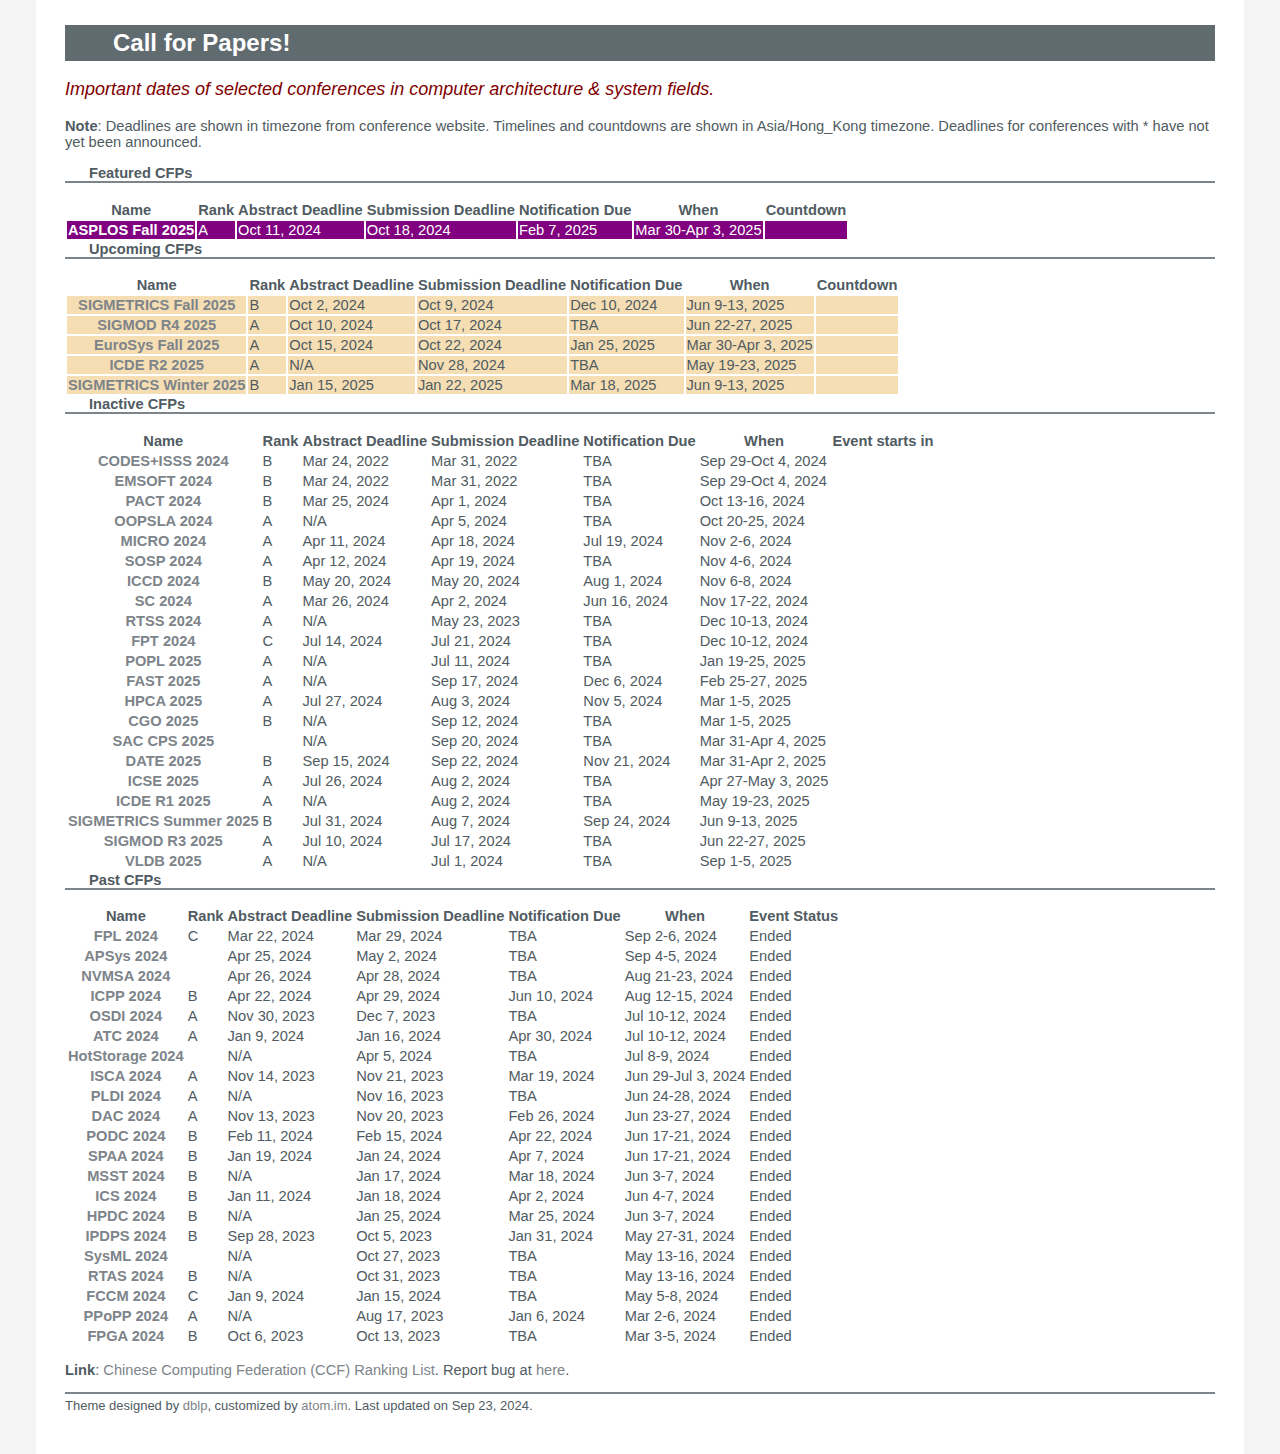
==== index.html @ 9ee77747 "deploy: d4601cefed4e50ac0b6dc4f57461ba7f1e9f1c32" ====
<!DOCTYPE html>
<html lang="en">


<head>
	<title>Call for papers</title>
	<meta charset="utf-8">
	<meta http-equiv="X-UA-Compatible" content="IE=edge">
	<meta name="viewport" content="width=device-width, initial-scale=1.0">
	<meta name="description" content="Selected call for papers from top computer architecture &amp; system conferences.">
	<meta name="author" content="Hu Wan">
	<meta name="keywords" content="conference, computer science and technology, non-volatile memory, NVM, file system, operating system">
	<link href="assets/images/favicon.ico" id="favicon" rel="shortcut icon" type="image/x-icon">
	<link href="assets/css/bootstrap.min.css" rel="stylesheet" type="text/css">
	<link href="assets/css/dblp-2015-02-06.css" rel="stylesheet" type="text/css">
	<link href="assets/css/bootstrap-table.css" rel="stylesheet" type="text/css">
	<link href="assets/css/jquery.timeline.min.css" rel="stylesheet" type="text/css">
</head>

<body class="no-js" style="overflow-y: scroll;">
	<div id="main">
	<!-- head line -->
	<header class="noline" id="headline">
		<h1>Call for Papers!</h1>
	</header>
	<div class="warning">
		<p>Important dates of selected conferences in computer architecture &amp; system fields.</p>
	</div>
	<div>
		<p><strong>Note</strong>: Deadlines are shown in timezone from conference website. Timelines and countdowns are shown in Asia/Hong_Kong timezone. Deadlines for conferences with * have not yet been announced.</p>
	</div>
	<div class="clear-both"></div>

	<div class="hideable" id="highlight">
		<header class="hide-head nowrap">
			<h2>Featured CFPs</h2>
		</header>
		<div class="hide-body">
			<div class="table-responsive">
				<table class="table table-bordered table-condensed">
					<thead>
						<tr>
							<th>Name</th>
							<th>Rank</th>
							<th>Abstract Deadline</th>
							<th>Submission Deadline</th>
							<th>Notification Due</th>
							<th>When</th>
							<th>Countdown</th>
						</tr>
					</thead>
					<tbody>
						<tr class="item" style="background-color:purple;color:white">
							<th scope="row">
								<a class="hl" href="https://www.asplos-conference.org/" target="_blank">ASPLOS Fall 2025</a>
							</th>
							<td>A</td>
							<td> Oct 11, 2024 </td>
							<td>Oct 18, 2024</td>
							<td>Feb 7, 2025</td>
							<td>Mar 30-Apr 3, 2025</td>
							<td>
								<div id="countdown"></div>
							</td>
						</tr>
					</tbody>
				</table>
			</div>
		</div>
	</div>


	<div class="hideable" id="upcoming">
		<header class="hide-head nowrap">
			<h2>Upcoming CFPs</h2>
		</header>
		<div class="hide-body">
			<div class="table-responsive">
				<table class="table table-bordered table-condensed">
					<thead>
						<tr>
							<th>Name</th>
							<th>Rank</th>
							<th>Abstract Deadline</th>
							<th>Submission Deadline</th>
							<th>Notification Due</th>
							<th>When</th>
							<th>Countdown</th>
						</tr>
					</thead>
					<tbody>
						<tr class="item" style="background-color:Wheat">
							<th scope="row">
								<a href="https://www.sigmetrics.org/sigmetrics2025" target="_blank">SIGMETRICS Fall 2025</a>
							</th>
							<td>B</td>
							<td>Oct 2, 2024</td>
							<td>Oct 9, 2024</td>
							<td>Dec 10, 2024</td>
							<td>Jun 9-13, 2025</td>
							<td>
								<div data-countdown="2024-10-09 08:00:00"></div>
							</td>
						</tr>

						<tr class="item" style="background-color:Wheat">
							<th scope="row">
								<a href="https://2025.sigmod.org/" target="_blank">SIGMOD R4 2025</a>
							</th>
							<td>A</td>
							<td>Oct 10, 2024</td>
							<td>Oct 17, 2024</td>
							<td>TBA</td>
							<td>Jun 22-27, 2025</td>
							<td>
								<div data-countdown="2024-10-17 08:00:00"></div>
							</td>
						</tr>

						<tr class="item" style="background-color:Wheat">
							<th scope="row">
								<a href="https://www.eurosys.org/news/eurosys-2025" target="_blank">EuroSys Fall 2025</a>
							</th>
							<td>A</td>
							<td>Oct 15, 2024</td>
							<td>Oct 22, 2024</td>
							<td>Jan 25, 2025</td>
							<td>Mar 30-Apr 3, 2025</td>
							<td>
								<div data-countdown="2024-10-23 19:59:59"></div>
							</td>
						</tr>

						<tr class="item" style="background-color:Wheat">
							<th scope="row">
								<a href="https://icde2025.github.io/" target="_blank">ICDE R2 2025</a>
							</th>
							<td>A</td>
							<td>N/A</td>
							<td>Nov 28, 2024</td>
							<td>TBA</td>
							<td>May 19-23, 2025</td>
							<td>
								<div data-countdown="2024-11-29 15:59:59"></div>
							</td>
						</tr>

						<tr class="item" style="background-color:Wheat">
							<th scope="row">
								<a href="https://www.sigmetrics.org/sigmetrics2025" target="_blank">SIGMETRICS Winter 2025</a>
							</th>
							<td>B</td>
							<td>Jan 15, 2025</td>
							<td>Jan 22, 2025</td>
							<td>Mar 18, 2025</td>
							<td>Jun 9-13, 2025</td>
							<td>
								<div data-countdown="2025-01-22 08:00:00"></div>
							</td>
						</tr>

					</tbody>
				</table>
			</div>
		</div>
	</div>

	<div class="hideable" id="current">
		<header class="hide-head nowrap">
			<h2>Inactive CFPs</h2>
		</header>
		<div class="hide-body">
			<div class="table-responsive">
				<table class="table table-bordered table-condensed">
					<thead>
						<tr>
							<th>Name</th>
							<th>Rank</th>
							<th>Abstract Deadline</th>
							<th>Submission Deadline</th>
							<th>Notification Due</th>
							<th>When</th>
							<th>Event starts in</th>
						</tr>
					</thead>
					<tbody>
						<tr class="item" style="background-color:white">
							<th scope="row">
								<a href="http://www.esweek.org" target="_blank">CODES&#43;ISSS 2024</a>
							</th>
							<td>B</td>
							<td>Mar 24, 2022</td>
							<td>Mar 31, 2022</td>
							<td>TBA</td>
							<td>Sep 29-Oct 4, 2024</td>
							<td>
								<div data-countdown="2024-09-29 08:00:00"></div>
							</td>
						</tr>

						<tr class="item" style="background-color:white">
							<th scope="row">
								<a href="http://www.esweek.org" target="_blank">EMSOFT 2024</a>
							</th>
							<td>B</td>
							<td>Mar 24, 2022</td>
							<td>Mar 31, 2022</td>
							<td>TBA</td>
							<td>Sep 29-Oct 4, 2024</td>
							<td>
								<div data-countdown="2024-09-29 08:00:00"></div>
							</td>
						</tr>

						<tr class="item" style="background-color:white">
							<th scope="row">
								<a href="https://pact2024.github.io/" target="_blank">PACT 2024</a>
							</th>
							<td>B</td>
							<td>Mar 25, 2024</td>
							<td>Apr 1, 2024</td>
							<td>TBA</td>
							<td>Oct 13-16, 2024</td>
							<td>
								<div data-countdown="2024-10-13 08:00:00"></div>
							</td>
						</tr>

						<tr class="item" style="background-color:white">
							<th scope="row">
								<a href="https://2024.splashcon.org/" target="_blank">OOPSLA 2024</a>
							</th>
							<td>A</td>
							<td>N/A</td>
							<td>Apr 5, 2024</td>
							<td>TBA</td>
							<td>Oct 20-25, 2024</td>
							<td>
								<div data-countdown="2024-10-20 08:00:00"></div>
							</td>
						</tr>

						<tr class="item" style="background-color:white">
							<th scope="row">
								<a href="https://www.microarch.org/micro57" target="_blank">MICRO 2024</a>
							</th>
							<td>A</td>
							<td>Apr 11, 2024</td>
							<td>Apr 18, 2024</td>
							<td>Jul 19, 2024</td>
							<td>Nov 2-6, 2024</td>
							<td>
								<div data-countdown="2024-11-02 08:00:00"></div>
							</td>
						</tr>

						<tr class="item" style="background-color:white">
							<th scope="row">
								<a href="https://sigops.org/s/conferences/sosp/2024/" target="_blank">SOSP 2024</a>
							</th>
							<td>A</td>
							<td>Apr 12, 2024</td>
							<td>Apr 19, 2024</td>
							<td>TBA</td>
							<td>Nov 4-6, 2024</td>
							<td>
								<div data-countdown="2024-11-04 08:00:00"></div>
							</td>
						</tr>

						<tr class="item" style="background-color:white">
							<th scope="row">
								<a href="http://www.iccd-conf.com" target="_blank">ICCD 2024</a>
							</th>
							<td>B</td>
							<td>May 20, 2024</td>
							<td>May 20, 2024</td>
							<td>Aug 1, 2024</td>
							<td>Nov 6-8, 2024</td>
							<td>
								<div data-countdown="2024-11-06 08:00:00"></div>
							</td>
						</tr>

						<tr class="item" style="background-color:white">
							<th scope="row">
								<a href="https://sc24.supercomputing.org" target="_blank">SC 2024</a>
							</th>
							<td>A</td>
							<td>Mar 26, 2024</td>
							<td>Apr 2, 2024</td>
							<td>Jun 16, 2024</td>
							<td>Nov 17-22, 2024</td>
							<td>
								<div data-countdown="2024-11-17 08:00:00"></div>
							</td>
						</tr>

						<tr class="item" style="background-color:white">
							<th scope="row">
								<a href="http://2024.rtss.org/" target="_blank">RTSS 2024</a>
							</th>
							<td>A</td>
							<td>N/A</td>
							<td>May 23, 2023</td>
							<td>TBA</td>
							<td>Dec 10-13, 2024</td>
							<td>
								<div data-countdown="2024-12-10 08:00:00"></div>
							</td>
						</tr>

						<tr class="item" style="background-color:white">
							<th scope="row">
								<a href="http://www.icfpt.org/" target="_blank">FPT 2024</a>
							</th>
							<td>C</td>
							<td>Jul 14, 2024</td>
							<td>Jul 21, 2024</td>
							<td>TBA</td>
							<td>Dec 10-12, 2024</td>
							<td>
								<div data-countdown="2024-12-10 08:00:00"></div>
							</td>
						</tr>

						<tr class="item" style="background-color:white">
							<th scope="row">
								<a href="https://popl25.sigplan.org/" target="_blank">POPL 2025</a>
							</th>
							<td>A</td>
							<td>N/A</td>
							<td>Jul 11, 2024</td>
							<td>TBA</td>
							<td>Jan 19-25, 2025</td>
							<td>
								<div data-countdown="2025-01-19 08:00:00"></div>
							</td>
						</tr>

						<tr class="item" style="background-color:white">
							<th scope="row">
								<a href="https://www.usenix.org/conference/fast25/call-for-papers" target="_blank">FAST 2025</a>
							</th>
							<td>A</td>
							<td>N/A</td>
							<td>Sep 17, 2024</td>
							<td>Dec 6, 2024</td>
							<td>Feb 25-27, 2025</td>
							<td>
								<div data-countdown="2025-02-25 08:00:00"></div>
							</td>
						</tr>

						<tr class="item" style="background-color:white">
							<th scope="row">
								<a href="https://www.hpca-conf.org/2025/" target="_blank">HPCA 2025</a>
							</th>
							<td>A</td>
							<td>Jul 27, 2024</td>
							<td>Aug 3, 2024</td>
							<td>Nov 5, 2024</td>
							<td>Mar 1-5, 2025</td>
							<td>
								<div data-countdown="2025-03-01 08:00:00"></div>
							</td>
						</tr>

						<tr class="item" style="background-color:white">
							<th scope="row">
								<a href="https://conf.researchr.org/home/cgo-2025" target="_blank">CGO 2025</a>
							</th>
							<td>B</td>
							<td>N/A</td>
							<td>Sep 12, 2024</td>
							<td>TBA</td>
							<td>Mar 1-5, 2025</td>
							<td>
								<div data-countdown="2025-03-01 08:00:00"></div>
							</td>
						</tr>

						<tr class="item" style="background-color:white">
							<th scope="row">
								<a href="https://www.sigapp.org/sac/sac2025/" target="_blank">SAC CPS 2025</a>
							</th>
							<td></td>
							<td>N/A</td>
							<td>Sep 20, 2024</td>
							<td>TBA</td>
							<td>Mar 31-Apr 4, 2025</td>
							<td>
								<div data-countdown="2025-03-31 08:00:00"></div>
							</td>
						</tr>

						<tr class="item" style="background-color:white">
							<th scope="row">
								<a href="https://www.date-conference.com/" target="_blank">DATE 2025</a>
							</th>
							<td>B</td>
							<td>Sep 15, 2024</td>
							<td>Sep 22, 2024</td>
							<td>Nov 21, 2024</td>
							<td>Mar 31-Apr 2, 2025</td>
							<td>
								<div data-countdown="2025-03-31 08:00:00"></div>
							</td>
						</tr>

						<tr class="item" style="background-color:white">
							<th scope="row">
								<a href="https://conf.researchr.org/home/icse-2025" target="_blank">ICSE 2025</a>
							</th>
							<td>A</td>
							<td>Jul 26, 2024</td>
							<td>Aug 2, 2024</td>
							<td>TBA</td>
							<td>Apr 27-May 3, 2025</td>
							<td>
								<div data-countdown="2025-04-27 08:00:00"></div>
							</td>
						</tr>

						<tr class="item" style="background-color:white">
							<th scope="row">
								<a href="https://icde2025.github.io/" target="_blank">ICDE R1 2025</a>
							</th>
							<td>A</td>
							<td>N/A</td>
							<td>Aug 2, 2024</td>
							<td>TBA</td>
							<td>May 19-23, 2025</td>
							<td>
								<div data-countdown="2025-05-19 08:00:00"></div>
							</td>
						</tr>

						<tr class="item" style="background-color:white">
							<th scope="row">
								<a href="https://www.sigmetrics.org/sigmetrics2025" target="_blank">SIGMETRICS Summer 2025</a>
							</th>
							<td>B</td>
							<td>Jul 31, 2024</td>
							<td>Aug 7, 2024</td>
							<td>Sep 24, 2024</td>
							<td>Jun 9-13, 2025</td>
							<td>
								<div data-countdown="2025-06-09 08:00:00"></div>
							</td>
						</tr>

						<tr class="item" style="background-color:white">
							<th scope="row">
								<a href="https://2025.sigmod.org/" target="_blank">SIGMOD R3 2025</a>
							</th>
							<td>A</td>
							<td>Jul 10, 2024</td>
							<td>Jul 17, 2024</td>
							<td>TBA</td>
							<td>Jun 22-27, 2025</td>
							<td>
								<div data-countdown="2025-06-22 08:00:00"></div>
							</td>
						</tr>

						<tr class="item" style="background-color:white">
							<th scope="row">
								<a href="http://vldb.org/2025/" target="_blank">VLDB 2025</a>
							</th>
							<td>A</td>
							<td>N/A</td>
							<td>Jul 1, 2024</td>
							<td>TBA</td>
							<td>Sep 1-5, 2025</td>
							<td>
								<div data-countdown="2025-09-01 08:00:00"></div>
							</td>
						</tr>

					</tbody>
				</table>
			</div>
		</div>
	</div>

	<div class="hideable" id="past">
		<header class="hide-head nowrap">
			<h2>Past CFPs</h2>
		</header>
		<div class="hide-body">
			<div class="table-responsive">
				<table class="table table-bordered table-condensed">
					<thead>
						<tr>
							<th>Name</th>
							<th>Rank</th>
							<th>Abstract Deadline</th>
							<th>Submission Deadline</th>
							<th>Notification Due</th>
							<th>When</th>
							<th>Event Status</th>
						</tr>
					</thead>
					<tbody>
						<tr class="item" style="background-color:white">
							<th scope="row">
								<a href="https://www.fpl.org/" target="_blank">FPL 2024</a>
							</th>
							<td>C</td>
							<td>Mar 22, 2024</td>
							<td>Mar 29, 2024</td>
							<td>TBA</td>
							<td>Sep 2-6, 2024</td>
							<td>
								Ended
							</td>
						</tr>

						<tr class="item" style="background-color:white">
							<th scope="row">
								<a href="https://ap-sys.org/" target="_blank">APSys 2024</a>
							</th>
							<td></td>
							<td>Apr 25, 2024</td>
							<td>May 2, 2024</td>
							<td>TBA</td>
							<td>Sep 4-5, 2024</td>
							<td>
								Ended
							</td>
						</tr>

						<tr class="item" style="background-color:white">
							<th scope="row">
								<a href="https://nvmsa2024.github.io/" target="_blank">NVMSA 2024</a>
							</th>
							<td></td>
							<td>Apr 26, 2024</td>
							<td>Apr 28, 2024</td>
							<td>TBA</td>
							<td>Aug 21-23, 2024</td>
							<td>
								Ended
							</td>
						</tr>

						<tr class="item" style="background-color:white">
							<th scope="row">
								<a href="https://icpp2024.org/index.php" target="_blank">ICPP 2024</a>
							</th>
							<td>B</td>
							<td>Apr 22, 2024</td>
							<td>Apr 29, 2024</td>
							<td>Jun 10, 2024</td>
							<td>Aug 12-15, 2024</td>
							<td>
								Ended
							</td>
						</tr>

						<tr class="item" style="background-color:white">
							<th scope="row">
								<a href="https://www.usenix.org/conference/osdi24/" target="_blank">OSDI 2024</a>
							</th>
							<td>A</td>
							<td>Nov 30, 2023</td>
							<td>Dec 7, 2023</td>
							<td>TBA</td>
							<td>Jul 10-12, 2024</td>
							<td>
								Ended
							</td>
						</tr>

						<tr class="item" style="background-color:white">
							<th scope="row">
								<a href="https://www.usenix.org/conference/atc24" target="_blank">ATC 2024</a>
							</th>
							<td>A</td>
							<td>Jan 9, 2024</td>
							<td>Jan 16, 2024</td>
							<td>Apr 30, 2024</td>
							<td>Jul 10-12, 2024</td>
							<td>
								Ended
							</td>
						</tr>

						<tr class="item" style="background-color:white">
							<th scope="row">
								<a href="https://www.hotstorage.org/2024/" target="_blank">HotStorage 2024</a>
							</th>
							<td></td>
							<td>N/A</td>
							<td>Apr 5, 2024</td>
							<td>TBA</td>
							<td>Jul 8-9, 2024</td>
							<td>
								Ended
							</td>
						</tr>

						<tr class="item" style="background-color:white">
							<th scope="row">
								<a href="https://iscaconf.org/isca2024" target="_blank">ISCA 2024</a>
							</th>
							<td>A</td>
							<td>Nov 14, 2023</td>
							<td>Nov 21, 2023</td>
							<td>Mar 19, 2024</td>
							<td>Jun 29-Jul 3, 2024</td>
							<td>
								Ended
							</td>
						</tr>

						<tr class="item" style="background-color:white">
							<th scope="row">
								<a href="http://pldi24.sigplan.org" target="_blank">PLDI 2024</a>
							</th>
							<td>A</td>
							<td>N/A</td>
							<td>Nov 16, 2023</td>
							<td>TBA</td>
							<td>Jun 24-28, 2024</td>
							<td>
								Ended
							</td>
						</tr>

						<tr class="item" style="background-color:white">
							<th scope="row">
								<a href="https://dac.com" target="_blank">DAC 2024</a>
							</th>
							<td>A</td>
							<td>Nov 13, 2023</td>
							<td>Nov 20, 2023</td>
							<td>Feb 26, 2024</td>
							<td>Jun 23-27, 2024</td>
							<td>
								Ended
							</td>
						</tr>

						<tr class="item" style="background-color:white">
							<th scope="row">
								<a href="https://www.podc.org/" target="_blank">PODC 2024</a>
							</th>
							<td>B</td>
							<td>Feb 11, 2024</td>
							<td>Feb 15, 2024</td>
							<td>Apr 22, 2024</td>
							<td>Jun 17-21, 2024</td>
							<td>
								Ended
							</td>
						</tr>

						<tr class="item" style="background-color:white">
							<th scope="row">
								<a href="http://spaa.acm.org/" target="_blank">SPAA 2024</a>
							</th>
							<td>B</td>
							<td>Jan 19, 2024</td>
							<td>Jan 24, 2024</td>
							<td>Apr 7, 2024</td>
							<td>Jun 17-21, 2024</td>
							<td>
								Ended
							</td>
						</tr>

						<tr class="item" style="background-color:white">
							<th scope="row">
								<a href="http://storageconference.us/" target="_blank">MSST 2024</a>
							</th>
							<td>B</td>
							<td>N/A</td>
							<td>Jan 17, 2024</td>
							<td>Mar 18, 2024</td>
							<td>Jun 3-7, 2024</td>
							<td>
								Ended
							</td>
						</tr>

						<tr class="item" style="background-color:white">
							<th scope="row">
								<a href="https://ics2024.github.io/" target="_blank">ICS 2024</a>
							</th>
							<td>B</td>
							<td>Jan 11, 2024</td>
							<td>Jan 18, 2024</td>
							<td>Apr 2, 2024</td>
							<td>Jun 4-7, 2024</td>
							<td>
								Ended
							</td>
						</tr>

						<tr class="item" style="background-color:white">
							<th scope="row">
								<a href="http://www.hpdc.org/2024/" target="_blank">HPDC 2024</a>
							</th>
							<td>B</td>
							<td>N/A</td>
							<td>Jan 25, 2024</td>
							<td>Mar 25, 2024</td>
							<td>Jun 3-7, 2024</td>
							<td>
								Ended
							</td>
						</tr>

						<tr class="item" style="background-color:white">
							<th scope="row">
								<a href="http://www.ipdps.org/" target="_blank">IPDPS 2024</a>
							</th>
							<td>B</td>
							<td>Sep 28, 2023</td>
							<td>Oct 5, 2023</td>
							<td>Jan 31, 2024</td>
							<td>May 27-31, 2024</td>
							<td>
								Ended
							</td>
						</tr>

						<tr class="item" style="background-color:white">
							<th scope="row">
								<a href="https://mlsys.org/" target="_blank">SysML 2024</a>
							</th>
							<td></td>
							<td>N/A</td>
							<td>Oct 27, 2023</td>
							<td>TBA</td>
							<td>May 13-16, 2024</td>
							<td>
								Ended
							</td>
						</tr>

						<tr class="item" style="background-color:white">
							<th scope="row">
								<a href="http://2024.rtas.org/" target="_blank">RTAS 2024</a>
							</th>
							<td>B</td>
							<td>N/A</td>
							<td>Oct 31, 2023</td>
							<td>TBA</td>
							<td>May 13-16, 2024</td>
							<td>
								Ended
							</td>
						</tr>

						<tr class="item" style="background-color:white">
							<th scope="row">
								<a href="https://www.fccm.org/" target="_blank">FCCM 2024</a>
							</th>
							<td>C</td>
							<td>Jan 9, 2024</td>
							<td>Jan 15, 2024</td>
							<td>TBA</td>
							<td>May 5-8, 2024</td>
							<td>
								Ended
							</td>
						</tr>

						<tr class="item" style="background-color:white">
							<th scope="row">
								<a href="https://ppopp24.sigplan.org" target="_blank">PPoPP 2024</a>
							</th>
							<td>A</td>
							<td>N/A</td>
							<td>Aug 17, 2023</td>
							<td>Jan 6, 2024</td>
							<td>Mar 2-6, 2024</td>
							<td>
								Ended
							</td>
						</tr>

						<tr class="item" style="background-color:white">
							<th scope="row">
								<a href="https://isfpga.org/" target="_blank">FPGA 2024</a>
							</th>
							<td>B</td>
							<td>Oct 6, 2023</td>
							<td>Oct 13, 2023</td>
							<td>TBA</td>
							<td>Mar 3-5, 2024</td>
							<td>
								Ended
							</td>
						</tr>

					</tbody>
				</table>
			</div>
		</div>
	</div>

	<div class="info">
		<p><strong>Link</strong>: <a href="https://ccf.atom.im">Chinese Computing Federation (CCF) Ranking List</a>. Report bug at <a href="https://github.com/atom-im/cfp/issues">here</a>.</p>
	</div>

	<div class="clear-both"></div>
	<div id="footer">
		<div class="info">
			<p>Theme designed by <a href="https://dblp.uni-trier.de/">dblp</a>, customized by <a href="https://atom.im">atom.im</a>. Last updated on Sep 23, 2024.</p>
		</div>
	</div>

	</div> <!-- main -->
	<script>
		var el = document.getElementsByTagName("body")[0];
		el.className = "js";
	</script>
	<script src="assets/js/w3.js"></script>
	<script src="assets/js/jquery-3.3.1.min.js"></script>
	<script src="assets/js/jquery.dblp-2014-08-07.min.js"></script>
	<script src="assets/js/jquery.cookie-1.2.min.js"></script>
	<script src="assets/js/encoder-2012-09-23.min.js"></script>
	<script src="assets/js/buckets-1.0.min.js"></script>
	<script src="assets/js/dblp-2015-02-11.min.js"></script>
	<script src="assets/js/dblp-ui-2014-06-16.min.js"></script>
	<script src="assets/js/popper.min.js"></script>
	<script src="assets/js/bootstrap.min.js"></script>
	<script src="assets/js/jquery.timeline.min.js"></script>
	<script src="assets/js/jquery.countdown.min.js"></script>
	<script src="assets/js/moment.min.js"></script>
	<script src="assets/js/moment-timezone-with-data-2012-2022.min.js"></script>
	<script>
		var deadline = moment.tz("2024-10-19 19:59:59", "Asia/Hong_Kong");
		$('#countdown').countdown(deadline.toDate(), function(event) {
			$(this).html(event.strftime('%D days %H:%M:%S'));
			});

	$('[data-countdown]').each(function() {
			var $this = $(this),
			finalDate = $(this).data('countdown');
			$this.countdown(finalDate, function(event) {
					var output = "0 days";
					if (event.offset.totalDays > 1) {
					  output = '%-D days';
					} else if (event.offset.totalDays > 0) {
					  output = '%-D day';
					} else if (event.offset.hours > 1) {
					  output = '%-H hours';
					} else if (event.offset.hours > 0) {
					  output = '%-H hour';
					}
					$this.html(event.strftime(output));
				});
			});
	</script>
	<script>
	let timeline_options = {
		type          : 'bar',
		startDatetime : 'currently',
		endDatetime   : 'auto',
		range         : 12,
		scale         : 'day',
		rows          : 3,
		minGridSize   : 24 * 2,
		rangeAlign    : 'begin',
                hideScrollbar : true,
		sidebar       : {
			sticky : true,
			list   : [
				'Upcoming calls',
				'Upcoming confs',
				'Future confs',
			]
		},
		ruler         : {
			top    : {
				lines      : [ 'month', 'day', 'weekday' ],
				height     : 26,
				fontSize   : 13,
				color      : '#777',
				background : '#FFF',
				format     : { timeZone: 'Asia/Hong_Kong', hour12: false, year: 'zerofill', month: 'long', day:"numeric", weekday: 'short', hour: 'numeric', minute: 'numeric' },
			},
		}
	}
	$('#my-timeline').Timeline( timeline_options )
	.tooltip({
		selector: '[data-toggle="tooltip"]',
		html: true
	});
	</script>

</body>
</html>
---- assets/css/dblp-2015-02-06.css ----
/** GENERAL STYLE **/

body { color:#505b62; background:#f5f5f5;
    font-family:arial, Arial, Helvetica, sans-serif; font-size:11pt; font-weight:400;
	margin:0px; padding:0px}

body.no-js .js-only { display:none; }
body.js .no-js-only { display:none; }

a { color:#7d848a; text-decoration:none; }
/*body.faq-page a { color:#728590; } */
a:hover { color:#1889c4; text-decoration:underline; }
a img { border:0px; }
a.disabled { color:#cccccc; text-decoration:none; cursor:text; }
a.disabled:hover { color:#cccccc; text-decoration:none; }
mark { color:#505b62; background:#fff8c6; }
/*mark { color:#505b62; background:#fff8c6; border:1px solid #888888; }*/
/*mark { color:#505b62; background:#ffedab; }*/
a mark { color:#7d848a; }
a:hover mark { color:#1889c4; }
li { list-style-type:square; }
li.no-bullet { list-style-type:none; }

a.hl:link, a.hl:visited { color: #ffffff; }
a.hl:hover { text-decoration:underline; }

/** FIXME: compatibility with old bht, do this before new headers to override later */
h2 { clear:both; font-size:1em; font-weight:700; border-bottom:2px #7d848a solid;
          padding:0px 0px 0px 24px; margin:2ex 0em; }
h3 { clear:both; font-size:small; font-weight:700; border-bottom:1px #7d848a solid;
          padding: 0px 12px 0px 24px;  }
h4 { clear:both; font-size:small; font-weight:400; padding: 0px 0px 0px 24px; }
h5 { clear:both; font-size:x-small; font-weight:400; padding: 0px 0px 0px 24px; }
h6 { clear:both; font-size:x-small; font-weight:300; padding: 0px 0px 0px 24px; }
/**/

header { border-bottom:2px #7d848a solid; padding:0px 16px 0px 24px; margin:0ex 0em 2ex 0em; }
header.noline { border-bottom:none; }
header.sub { display:inline; white-space:nowrap; }
header.sub:after { content:"\A"; white-space:pre-line; }
header h2 { display:inline; font-size:1em; font-weight:700; border-bottom:none;
	padding:0px; margin:0px; }
header h3 { display:inline; font-size:small; font-weight:700; border-bottom:none;
	padding:0px; margin:0px; }
header h4 { display:inline; font-size:small; font-weight:400; border-bottom:none;
	padding:0px; margin:0px; }
header h5 { display:inline; font-size:x-small; font-weight:400; border-bottom:none;
	padding:0px; margin:0px; }
header h6 { display:inline; font-size:x-small; font-weight:300; border-bottom:none;
	padding:0px; margin:0px; }
#main>p { margin: 10px 0px 10px 24px; padding:0px; }
.section>p { margin: 10px 0px 10px 24px; padding:0px; }
.section>div>p { margin: 10px 0px 10px 24px; padding:0px; }
.index>p { margin: 10px 0px 10px 24px; padding:0px; }

button.text { display:inline; overflow:visible; text-align:left;
	color:#7d848a; text-decoration:none; border: none;
	cursor:pointer; font-family:sans-serif; font-size:1em; font-weight:400;
	background-color: transparent; margin:0px; padding:0px; }
button.text:hover { color:#1889c4; text-decoration:underline; }
button.selected { font-weight:700; font-style:italic; padding-right:4px; }


/** WIDGETS **/

/* hideables */
body.js .hideable a.toggle{ font-weight:300; }
body.js .hideable a.toggle:hover{ text-decoration:none; }

/* dropdown */
.drop-down { display:inline-block; position:relative;
             color:#505b62; font-size:medium; font-weight:normal;
             padding:0px; margin:0px; }
.drop-down a {  color:#505b62; text-decoration:none; }
.drop-down a:hover { color:#1889c4; text-decoration:underline;  }
.drop-down>.head { display:inline-block; position:relative; font-size:smaller; background:#ffffff;
                   border:2px #ffffff solid; width:20px; height:20px; }
.drop-down:hover>.head { border-color:#cccccc;  border-bottom-color:#ffffff; z-index:33;}
.drop-down>.head img { padding:2px; }
.drop-down>.body { display:none; position:absolute; top:22px; left:-20px;
          white-space:normal; font-size:smaller; background:#ffffff; width:200px;
          border:2px #cccccc solid; padding:4px; margin:0px; }
.drop-down>.body p { padding:0px; margin:0px 0px 0.5ex 0px; }
.drop-down>.body ul { padding:0px; margin:0px 0px 0.5ex 0px; }
.drop-down>.body.nowrap { white-space:nowrap; width:auto; }
.drop-down:hover>.body { display:block; z-index:22; }

/* faq tooltips */
.faq>.head { width:20px; height:16px; }
.faq>.head img { padding:2px 4px; }
.faq>.body { top:18px; left:-20px; }
.faq>.body>ul { padding:0px 0px 0.5ex 15px; margin:0px }

/* notifier tootips */
.notifier>.head { width:20px; height:16px; }
.notifier>.head img { padding:2px 4px; }
.notifier>.body { top:18px; right:-40px; left:auto; width:200px; white-space:normal;}
.notifier>.body>ul { font-size:smaller; padding:0px 0px 0.5ex 15px; margin:0px }

/* prefix indices */
.prefix-index>ul { margin:0.5ex 0em 0ex 12px; padding:0px; }
.prefix-index>ul>.drop-down>.head { text-align:center; }
.prefix-index>ul>.drop-down>.body { width:120px; }

/* selector */
.selector-box  { float:right; display:inline; white-space:nowrap; margin: 0ex 0em 2ex 1em;}
.selector-box a {  color:#505b62; text-decoration:none; }
.selector-box a:hover { color:#505b62; text-decoration:underline;  }
.selector-box>img { margin-right:0.5em; vertical-align:-4px; }

.selector>.head { width:auto; height:auto; min-height:18px;
                  border:2px #cccccc solid; padding: 1px 8px 1px 20px; margin:0px;
                  background:#ffffff url("../img/dropdown.dark.16x16.png") no-repeat left center; }
.selector>.body { top:22px; left:0px; white-space:nowrap; width:auto; min-width:100%; }
.selector>.body ul { padding:0px 0px 0px 15px; margin:0px }
.selector>.body ul.options { padding:0px; margin:0px }
.selector>.body ul.options>li { display:block; padding:0px 8px 2px 16px; margin:0px }
.selector>.body ul.checkboxes { padding:0px; margin:0px }
.selector>.body ul.checkboxes>li { display:block; padding:0px 4px 0px 0px; margin:0px }

/* floating panel */
.panel { float:right; display:inline; max-width:250px; background:#ffffff;
	margin:0ex; padding:0ex 0em 2ex 4em; }
.panel>*:first-child { margin-top:0ex; }
/*.panel>*:last-child { margin-bottom:6ex; }*/
.panel-section { margin:0ex 0em 2ex; padding:0px; }

/* content section */
.section { margin:2ex 0em 4ex; padding:0px; }

/* columns */
.columns { display:table-row; }
.columns>.column { display:table-cell; padding:0ex 2em 2ex; }
.columns>.column:first-child { padding-left:0em; }
.columns>.column:last-child { padding-right:0em; }
.columns>.column.min10 { min-width:10%; }
.columns>.column.min20 { min-width:20%; }
.columns>.column.min30 { min-width:30%; }
.columns>.column.min40 { min-width:40%; }
.columns>.column.min50 { min-width:50%; }
.columns>.column.min60 { min-width:60%; }
.columns>.column.min70 { min-width:70%; }
.columns>.column.min80 { min-width:80%; }
.columns>.column.min90 { min-width:90%; }
.columns>.column.min100 { min-width:100%; }

/* verbatim section */
.verbatim { font-family: monospace; background:#ebebeb; border:#cccccc 2px dotted;
	margin:0px 0px 20px 0px; padding: 10px 20px; }

/* refine by menues */
.refine-by { font-size:smaller; }
.refine-by>ul>li { position:relative; }
.refine-by>ul>li img.mark { position:absolute; top:3px; left:-15px; visibility:hidden; }
.refine-by>ul>li:hover img.mark { visibility:visible; }

.refine-by { margin:0ex 0em 2ex; }
.refine-by>p { margin:0px; padding:0px; }
.refine-by>div { position:relative; margin:0px; padding:0px; }
.refine-by.query input { border:1px #cccccc solid; }
.refine-by.query>div>img { margin-left:0.5em; }
.refine-by>ul { margin:0px; padding:0px; }
.refine-by>ul>li { display:block; padding:0px 4px 0px 0px; margin:0px }
.refine-by>ul.checkboxes>li { display:block; white-space:nowrap; padding:0px 4px 0px 0px; margin:0px }
.refine-by>ul.checkboxes>li>input { height:1.6ex; width:1.6ex; vertical-align:-1px; }
.refine-by.type>ul.checkboxes>li>input:hover { color:#1889c4; text-decoration:underline; }
.refine-by.type>ul.checkboxes>li>label:hover { color:#1889c4; text-decoration:underline; }
.refine-by.type>ul.checkboxes>li>label.deselected { color:#7d848a }
.refine-by.type>ul.checkboxes>li>button:hover { color:#1889c4; text-decoration:underline; }
.refine-by>div.slider>select { font-size:smaller; color:#505b62; border:1px #cccccc solid; }
/*.refine-by>div.slider>select>option { padding-left:15px; }*/


/** UNIQUE ELEMENTS **/

/* banner container */
body.js #banner>div.message { display:none; }
#banner { position:relative; text-align:center; font-size:small; margin:0px; padding:0px; }
#banner>div.message { position:relative; min-width:320px; max-width:1150px;
	background:#cccccc; border-width:0px;
	margin:0px auto 0px; padding:4px 2em 4px 2em; }
#banner>div.modest { background:#cccccc; }
#banner>div.fancy { background:#ffd500; }

/* main container */
#main { position:relative; min-width:320px; max-width:1150px; background:#ffffff;
	margin:0px auto; padding:10px 2em 10px 2em; }

/* logo */
#logo {height:116px; text-align:center; margin:14px 0em 24px; }
#logo img { margin:0px 0em; padding:0px 0em; }

/* top menu */
nav.top { display:inline; position:absolute; top:0px; right:2em;
          color:#ffffff; background:#606b70; border-bottom:2px solid #606B70;
          margin:0px; padding:6px 40px 0px; }
nav.top>ul { display:inline; list-style:none; white-space:nowrap; padding:0px; margin:0px; }
nav.top>ul>li:after { content:"|"; color:#ebebeb; }
nav.top>ul>li:last-child:after { content:normal; }

nav.top a {  color:#505b62; text-decoration:none; }
nav.top a:hover { color:#1889c4; text-decoration:underline;  }

nav.top .drop-down { vertical-align:bottom; }
nav.top .drop-down>.head { width:auto; height:auto; min-height:24px; font-size:11pt;
                           background:#606b70; border:2px #606b70 solid;
                           padding: 0px 8px; margin:0px; }
nav.top .drop-down>.head a { color:#ffffff; text-decoration:none; }
nav.top .drop-down>.head a:hover { color:#ebebeb; text-decoration:underline;  }
nav.top .drop-down:hover>.head { background:#313b40; border-color:#313b40; }
nav.top .drop-down>.body { top:24px; left:0px; white-space:nowrap; width:auto; min-width:100%;
                           font-size:11pt; }
nav.top .drop-down:hover>.body { z-index:44; }
nav.top .drop-down>.body ul { padding:0px; margin:0px 0px 0.5ex 0px; }
nav.top .drop-down>.body ul>li { display:block; padding:0px; margin:0px 4px 0px 4px; }
nav.top .drop-down>.body ul>li.separator { margin:5px 0px; }

/* notification */
#announcement { display:inline; position:absolute; top:8ex; right:4.5em; z-index:1;
                background:lightyellow; color:darkblue; font-size:small;
                padding: 0px 4px 2px; border: 2px gold dotted; }
#announcement a { color:maroon; }

/* search form */
#search {text-align:center; margin:14px 0em 24px; }
#search>img.icon { vertical-align:-2px; }
#search>img.no-js-only.icon { vertical-align:-2px; }
#search>input { position:relative; border:2px #cccccc solid; width:200px; height:24px; }

/* head line */
#headline { position:relative; clear:both; background:#606b70; color:#ffffff;
            padding:4px 24px; margin:2ex 0em; }
#headline>h1 { display:inline; font-size:x-large; font-weight:600; }
#headline>h1 a { color:#ebebeb; }
#headline>h1 a:hover { color:#cccccc; text-decoration:none; }
#headline>.note-line { font-size:small; }
#headline>.note-line a { color:#ebebeb; }
#headline>.note-line a:hover { color:#cccccc; text-decoration:none; }

body.js #headline { padding:4px 24px 4px 48px; }
body.js #headline ul.hide-control { position:absolute; display:inline;
                                    left:24px; bottom:1px; font-size:small;
                                    padding:0px; margin:0px 0.5em 0px 0px;}
body.js #headline ul.hide-control>li { display:table-row; list-style:none; }
body.js #headline ul.hide-control a { color:#ebebeb; text-decoration:none; }
body.js #headline ul.hide-control a:hover { color:#cccccc; text-decoration:none; }

/* heading menu */
nav.head { display:inline; color:#505b62; margin-left:0.5em; }
nav.head>ul { display:inline; list-style:none; white-space:nowrap; padding:0px; }
nav.head .drop-down { vertical-align:bottom }
nav.head .drop-down a {  color:#505b62; text-decoration:none; }
nav.head .drop-down a:hover { color:#1889c4; text-decoration:underline;  }
nav.head .drop-down>.head { background:#606b70; border:2px #606b70 solid; }
nav.head .drop-down:hover>.head { background:#313b40; border-color:#cccccc; }
nav.head .drop-down>.body { white-space:nowrap; width:auto; }
nav.head .drop-down>.body ul { padding:0px; margin:0px 0px 0.5ex 0px; }
nav.head .drop-down>.body ul>li { display:block; padding:0px; margin:0px 4px 0px 0px; }
nav.head .drop-down>.body>ul>li>a>img { vertical-align:-2px; padding-right:0.3em; }
nav.head .drop-down>.body ul.bullets>li { display:list-item; padding:0px;
                                          margin:0px 4px 0px 15px; }

/* header menu */
nav.header { display:inline; margin-left:0.5em; }
nav.header>ul { display:inline; list-style:none; white-space:nowrap; padding:0px; }
nav.header>ul>li { display:inline-block; vertical-align:-3px; }

nav.header .drop-down>.body { white-space:nowrap; width:auto; }
nav.header .drop-down>.body ul { padding:0px; margin:0px 0px 0.5ex 0px; }
nav.header .drop-down>.body ul>li { display:block; padding:0px; margin:0px 4px 0px 0px; }
nav.header .drop-down>.body>ul>li>a>img { vertical-align:-2px; padding-right:0.3em; }
nav.header .drop-down>.body ul.bullets>li { display:list-item; padding:0px;
                                          margin:0px 4px 0px 15px; }

/* side menu */
nav.side { position:absolute; right:30px; margin:0px; padding:0px; }
nav.side .icon { border:0px; width:16px; height:16px; padding:2px; }
nav.side .generic-icon { display:block; width:20px; text-align:center;
                      color:#5b6870; font-weight:800; }
nav.side .generic-thin-icon { display:block; width:20px; text-align:center;
                           color:#5b6870; font-weight:400; }

nav.side a { text-decoration:none; color:#ebebeb; }
nav.side a:hover { text-decoration:none; }

nav.side>ul { position:fixed; list-style:none; white-space:nowrap; background:#cccccc;
           margin:0px; padding:8px 2px 8px 4px; }
nav.side>ul>li:hover { background:#ebebeb; }

nav.side>ul>li { border-right:8px solid #cccccc; list-style-type:none; }
nav.side>ul>li.underline { border-bottom:1px solid #7d848a; }
nav.side>ul>li.book { border-right-color:#f8c91f; }
nav.side>ul>li.incollection { border-right-color:#ef942d; }
nav.side>ul>li.article { border-right-color:#c32b72; }
nav.side>ul>li.inproceedings { border-right-color:#196ca3; }
nav.side>ul>li.editor { border-right-color:#33c3ba; }
nav.side>ul>li.reference { border-right-color:#96ad2c; }
nav.side>ul>li.informal { border-right-color:#606b70; }
nav.side>ul>li.decade { font-size:small; }

/* breadcrumbs */
#breadcrumbs { margin:2ex 0em; }
#breadcrumbs>ul { display:table-cell; margin:0px; padding:0px 0px 0px 24px; }
#breadcrumbs>ul>li { list-style-type:none; margin:0px; padding:0px 0px 0px 0px; }

/* info section */
#info-section>div { margin:1ex 0em; padding:0px; }
#info-section>div em { font-size:small; }

/* footer */
#footer { padding:0px; margin:0ex 0em 4ex; }
#footer>.credit { text-align:right; }
#footer>.credit img { padding:0px; margin:0px 0px 1ex 1.5em; }
#footer>.info { border-top:2px #7d848a solid; }
#footer>.info p { font-size:small; margin:0.5ex 0px; padding:0px; }
#footer>.info img { position:relative; top:3px; }

/* front page */
#frontpage { display:table; margin: 0ex 0em 4ex; border-collapse:separate; }
#frontpage p { margin: 10px 0px 10px 24px; padding:0px; }
#frontpage>div>* { margin:0ex 0em 4ex; }
#frontpage #main-column { display:table-cell; max-width:1150px; }
#frontpage #side-column { display:table-cell; min-width: 160px; max-width:430px;
	padding-left:4em; font-size: small; }
#frontpage #intro>p { margin-left:20px; }
#frontpage #browsable { background:#ebebeb; margin-left:20px; padding:1ex 1em 1ex 35px; }
#frontpage #browsable>li { position:relative; list-style-type: none; margin:0.5ex 0em; padding:0px; }
#frontpage #browsable>li>img { position:absolute; top:5px; left:-20px; width:12px; height:12px; background:#196ca3; }
#frontpage #browsable>li>img.person { background:#606b70; }
#frontpage #browsable>li>img.article { background:#c32b72; }
#frontpage #browsable>li>img.inproceedings { background:#196ca3; }
#frontpage #browsable>li>img.editor { background:#33c3ba; }
#frontpage #browsable>li>img.book { background:#f8c91f; }
#frontpage #browsable>li>header { font-weight:700; border:none; margin:0px; padding:0px; }
#frontpage #browsable>li>ul { margin:0px; padding:0px; }
#frontpage #browsable>li>ul>li { display:inline-block; list-style-type:none;
	margin:0ex 0.5em 0ex 0em; padding:0px; }

#frontpage #feeds>ul>li { margin-bottom:1ex; }
#frontpage #feeds>ul>li>p { margin:0px; padding:0px; }
#frontpage #feeds>ul>li>ul { max-height:10ex; overflow-x:auto; overflow-y:scroll; border:1px #cccccc solid;
	margin:0px; padding:0px; }
#frontpage #feeds>ul>li>ul>li { list-style-type:none; font-size:x-small; margin:0px; padding:0px; }
#frontpage #social>div { margin-left:20px;  }

/** MAKROS **/

.display-none { display:none !important; }
.invisible { visibility:hidden !important; }
.clear-both { clear:both !important; }
.nowrap { white-space:nowrap !important; }
.noskip { margin-bottom:0px !important; }
.noskip + * { margin-top:0px !important; }
.wrap { white-space:normal !important; }

.homonym-nr { font-size:66%; }
.strong { font-weight:700; }
.em { font-style:italic; }
.warning { color:maroon; font-style:italic; font-size: large; }
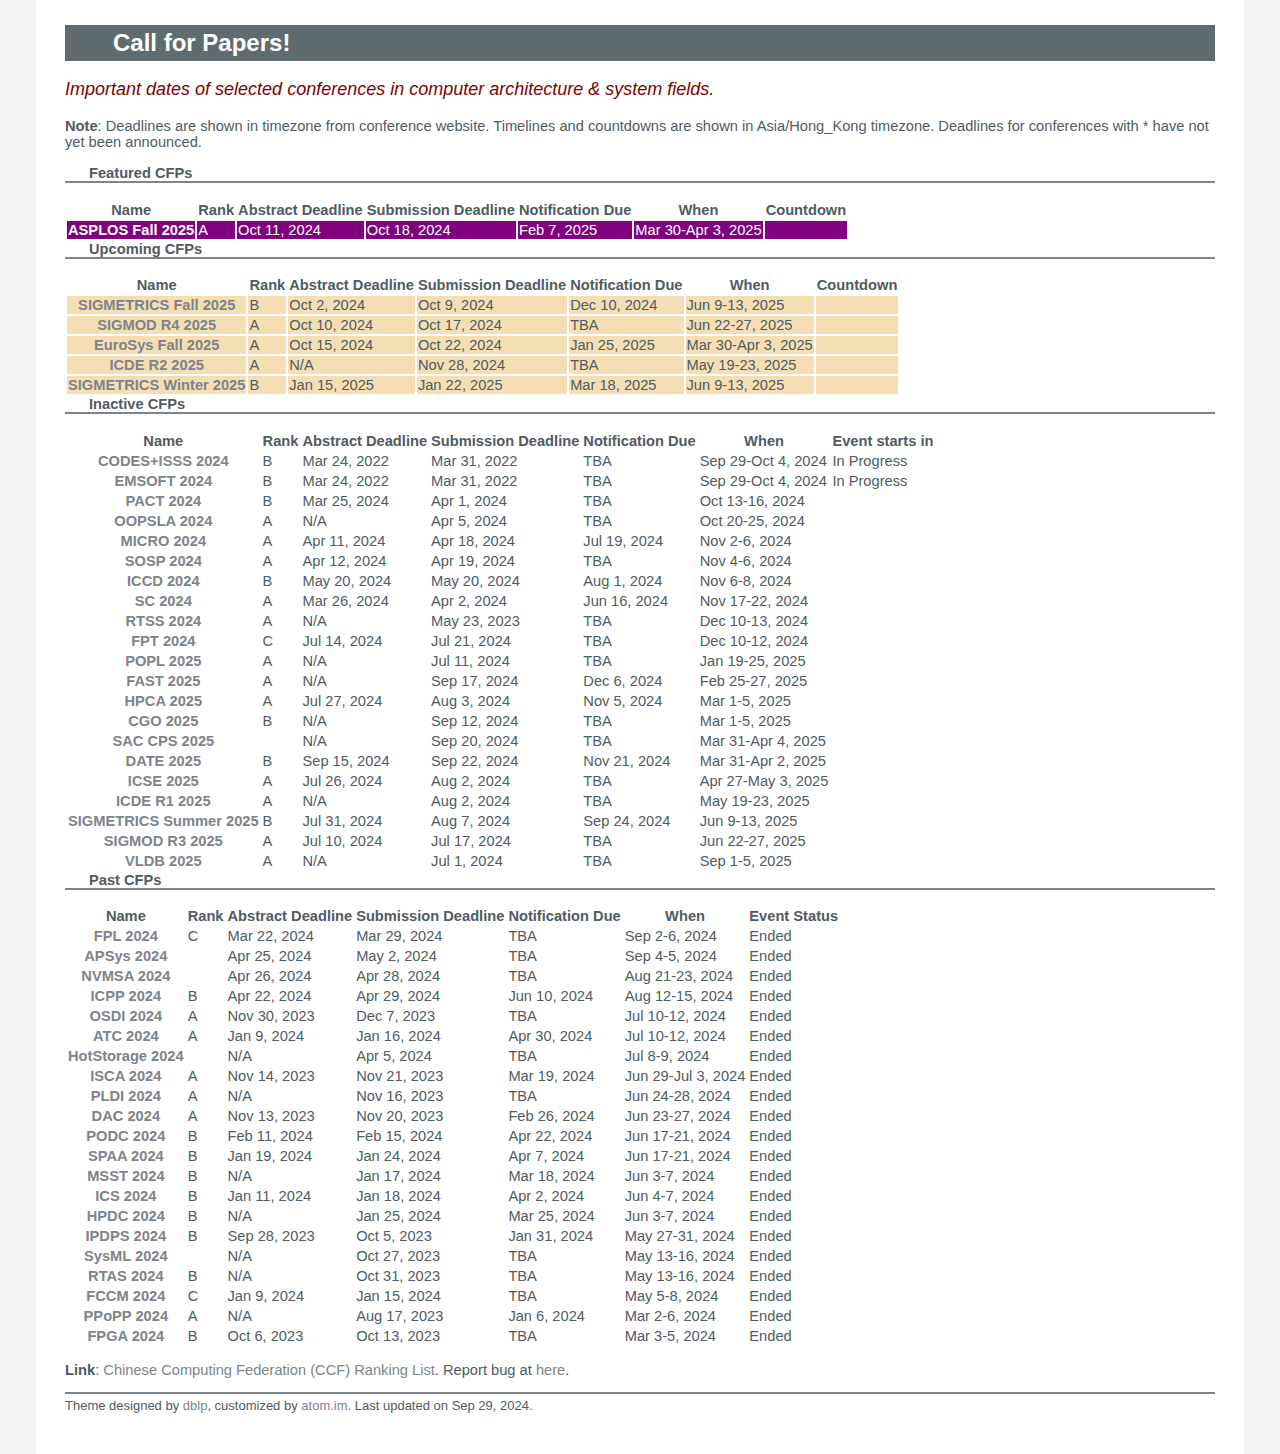
==== commit a297b10d: "deploy: d4601cefed4e50ac0b6dc4f57461ba7f1e9f1c32" ====
--- a/index.html
+++ b/index.html
@@ -194,7 +194,7 @@
 							<td>TBA</td>
 							<td>Sep 29-Oct 4, 2024</td>
 							<td>
-								<div data-countdown="2024-09-29 08:00:00"></div>
+								In Progress
 							</td>
 						</tr>
 
@@ -208,7 +208,7 @@
 							<td>TBA</td>
 							<td>Sep 29-Oct 4, 2024</td>
 							<td>
-								<div data-countdown="2024-09-29 08:00:00"></div>
+								In Progress
 							</td>
 						</tr>
 
@@ -810,7 +810,7 @@
 	<div class="clear-both"></div>
 	<div id="footer">
 		<div class="info">
-			<p>Theme designed by <a href="https://dblp.uni-trier.de/">dblp</a>, customized by <a href="https://atom.im">atom.im</a>. Last updated on Sep 23, 2024.</p>
+			<p>Theme designed by <a href="https://dblp.uni-trier.de/">dblp</a>, customized by <a href="https://atom.im">atom.im</a>. Last updated on Sep 29, 2024.</p>
 		</div>
 	</div>
 
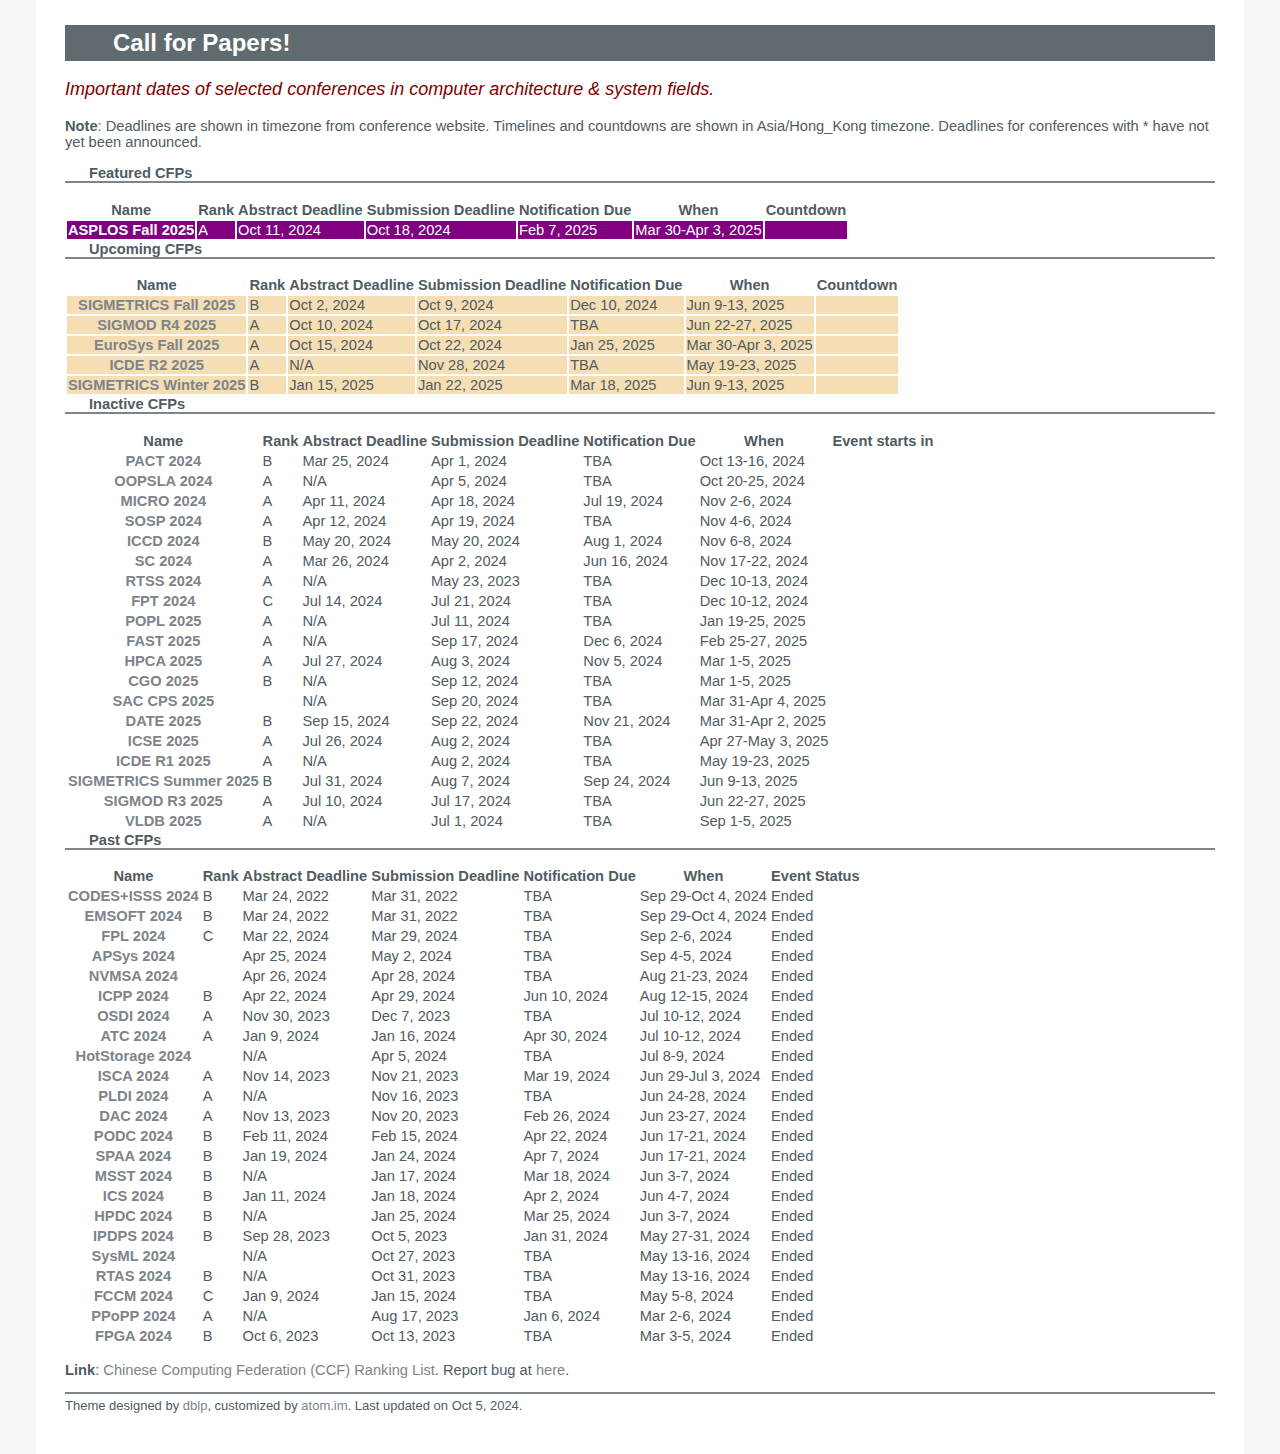
==== commit f2c90f45: "deploy: d4601cefed4e50ac0b6dc4f57461ba7f1e9f1c32" ====
--- a/index.html
+++ b/index.html
@@ -186,34 +186,6 @@
 					<tbody>
 						<tr class="item" style="background-color:white">
 							<th scope="row">
-								<a href="http://www.esweek.org" target="_blank">CODES&#43;ISSS 2024</a>
-							</th>
-							<td>B</td>
-							<td>Mar 24, 2022</td>
-							<td>Mar 31, 2022</td>
-							<td>TBA</td>
-							<td>Sep 29-Oct 4, 2024</td>
-							<td>
-								In Progress
-							</td>
-						</tr>
-
-						<tr class="item" style="background-color:white">
-							<th scope="row">
-								<a href="http://www.esweek.org" target="_blank">EMSOFT 2024</a>
-							</th>
-							<td>B</td>
-							<td>Mar 24, 2022</td>
-							<td>Mar 31, 2022</td>
-							<td>TBA</td>
-							<td>Sep 29-Oct 4, 2024</td>
-							<td>
-								In Progress
-							</td>
-						</tr>
-
-						<tr class="item" style="background-color:white">
-							<th scope="row">
 								<a href="https://pact2024.github.io/" target="_blank">PACT 2024</a>
 							</th>
 							<td>B</td>
@@ -505,6 +477,34 @@
 					<tbody>
 						<tr class="item" style="background-color:white">
 							<th scope="row">
+								<a href="http://www.esweek.org" target="_blank">CODES&#43;ISSS 2024</a>
+							</th>
+							<td>B</td>
+							<td>Mar 24, 2022</td>
+							<td>Mar 31, 2022</td>
+							<td>TBA</td>
+							<td>Sep 29-Oct 4, 2024</td>
+							<td>
+								Ended
+							</td>
+						</tr>
+
+						<tr class="item" style="background-color:white">
+							<th scope="row">
+								<a href="http://www.esweek.org" target="_blank">EMSOFT 2024</a>
+							</th>
+							<td>B</td>
+							<td>Mar 24, 2022</td>
+							<td>Mar 31, 2022</td>
+							<td>TBA</td>
+							<td>Sep 29-Oct 4, 2024</td>
+							<td>
+								Ended
+							</td>
+						</tr>
+
+						<tr class="item" style="background-color:white">
+							<th scope="row">
 								<a href="https://www.fpl.org/" target="_blank">FPL 2024</a>
 							</th>
 							<td>C</td>
@@ -810,7 +810,7 @@
 	<div class="clear-both"></div>
 	<div id="footer">
 		<div class="info">
-			<p>Theme designed by <a href="https://dblp.uni-trier.de/">dblp</a>, customized by <a href="https://atom.im">atom.im</a>. Last updated on Sep 29, 2024.</p>
+			<p>Theme designed by <a href="https://dblp.uni-trier.de/">dblp</a>, customized by <a href="https://atom.im">atom.im</a>. Last updated on Oct 5, 2024.</p>
 		</div>
 	</div>
 
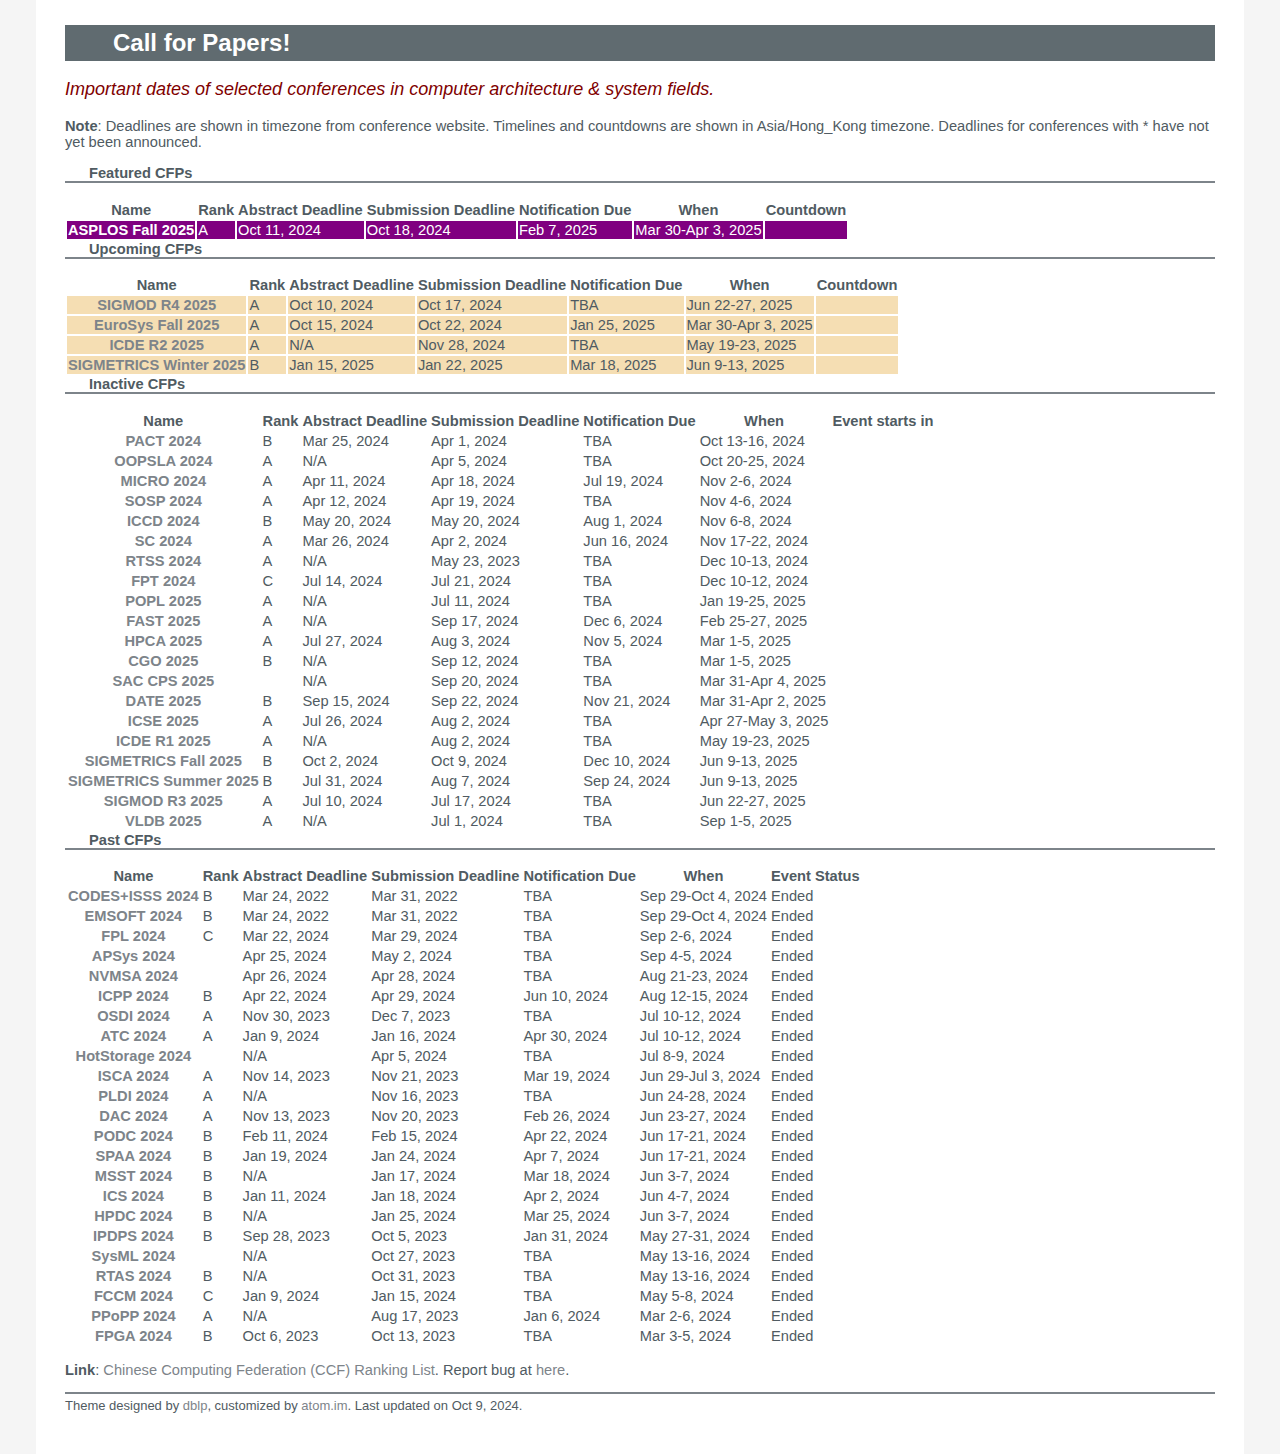
==== commit cb3282eb: "deploy: d4601cefed4e50ac0b6dc4f57461ba7f1e9f1c32" ====
--- a/index.html
+++ b/index.html
@@ -91,20 +91,6 @@
 					<tbody>
 						<tr class="item" style="background-color:Wheat">
 							<th scope="row">
-								<a href="https://www.sigmetrics.org/sigmetrics2025" target="_blank">SIGMETRICS Fall 2025</a>
-							</th>
-							<td>B</td>
-							<td>Oct 2, 2024</td>
-							<td>Oct 9, 2024</td>
-							<td>Dec 10, 2024</td>
-							<td>Jun 9-13, 2025</td>
-							<td>
-								<div data-countdown="2024-10-09 08:00:00"></div>
-							</td>
-						</tr>
-
-						<tr class="item" style="background-color:Wheat">
-							<th scope="row">
 								<a href="https://2025.sigmod.org/" target="_blank">SIGMOD R4 2025</a>
 							</th>
 							<td>A</td>
@@ -410,6 +396,20 @@
 
 						<tr class="item" style="background-color:white">
 							<th scope="row">
+								<a href="https://www.sigmetrics.org/sigmetrics2025" target="_blank">SIGMETRICS Fall 2025</a>
+							</th>
+							<td>B</td>
+							<td>Oct 2, 2024</td>
+							<td>Oct 9, 2024</td>
+							<td>Dec 10, 2024</td>
+							<td>Jun 9-13, 2025</td>
+							<td>
+								<div data-countdown="2025-06-09 08:00:00"></div>
+							</td>
+						</tr>
+
+						<tr class="item" style="background-color:white">
+							<th scope="row">
 								<a href="https://www.sigmetrics.org/sigmetrics2025" target="_blank">SIGMETRICS Summer 2025</a>
 							</th>
 							<td>B</td>
@@ -810,7 +810,7 @@
 	<div class="clear-both"></div>
 	<div id="footer">
 		<div class="info">
-			<p>Theme designed by <a href="https://dblp.uni-trier.de/">dblp</a>, customized by <a href="https://atom.im">atom.im</a>. Last updated on Oct 5, 2024.</p>
+			<p>Theme designed by <a href="https://dblp.uni-trier.de/">dblp</a>, customized by <a href="https://atom.im">atom.im</a>. Last updated on Oct 9, 2024.</p>
 		</div>
 	</div>
 
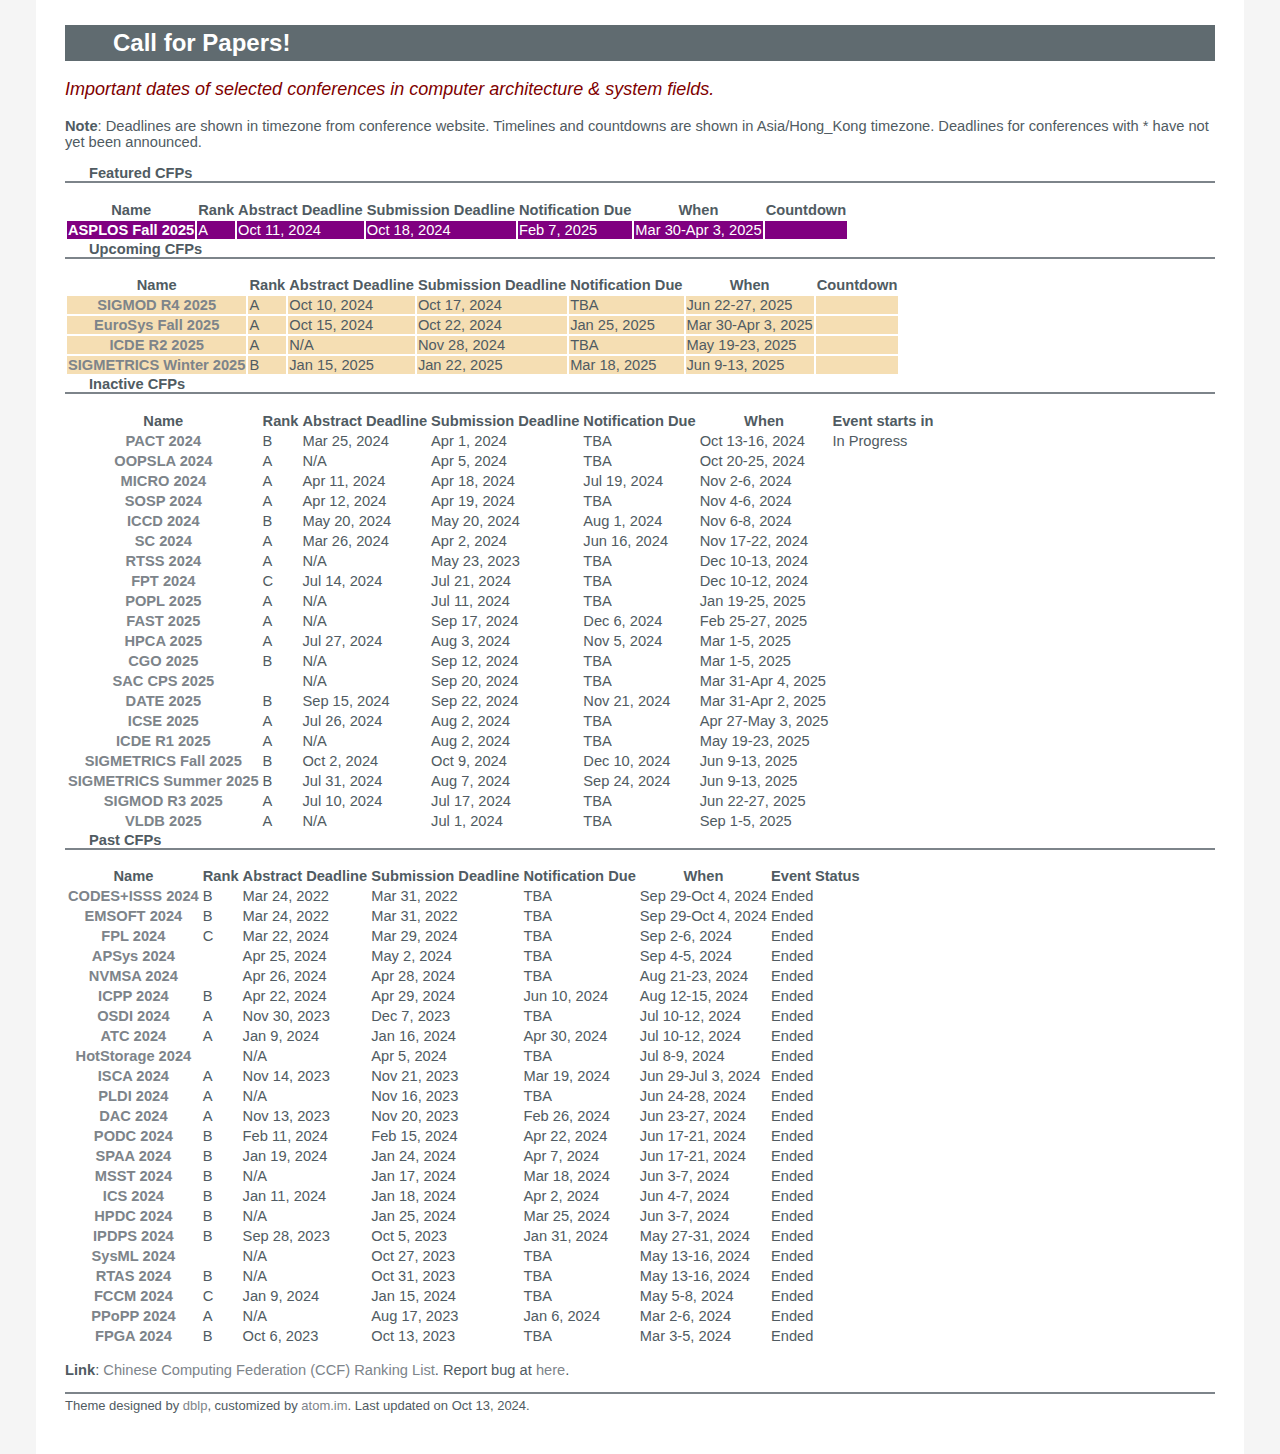
==== commit aa84f40a: "deploy: d4601cefed4e50ac0b6dc4f57461ba7f1e9f1c32" ====
--- a/index.html
+++ b/index.html
@@ -180,7 +180,7 @@
 							<td>TBA</td>
 							<td>Oct 13-16, 2024</td>
 							<td>
-								<div data-countdown="2024-10-13 08:00:00"></div>
+								In Progress
 							</td>
 						</tr>
 
@@ -810,7 +810,7 @@
 	<div class="clear-both"></div>
 	<div id="footer">
 		<div class="info">
-			<p>Theme designed by <a href="https://dblp.uni-trier.de/">dblp</a>, customized by <a href="https://atom.im">atom.im</a>. Last updated on Oct 9, 2024.</p>
+			<p>Theme designed by <a href="https://dblp.uni-trier.de/">dblp</a>, customized by <a href="https://atom.im">atom.im</a>. Last updated on Oct 13, 2024.</p>
 		</div>
 	</div>
 
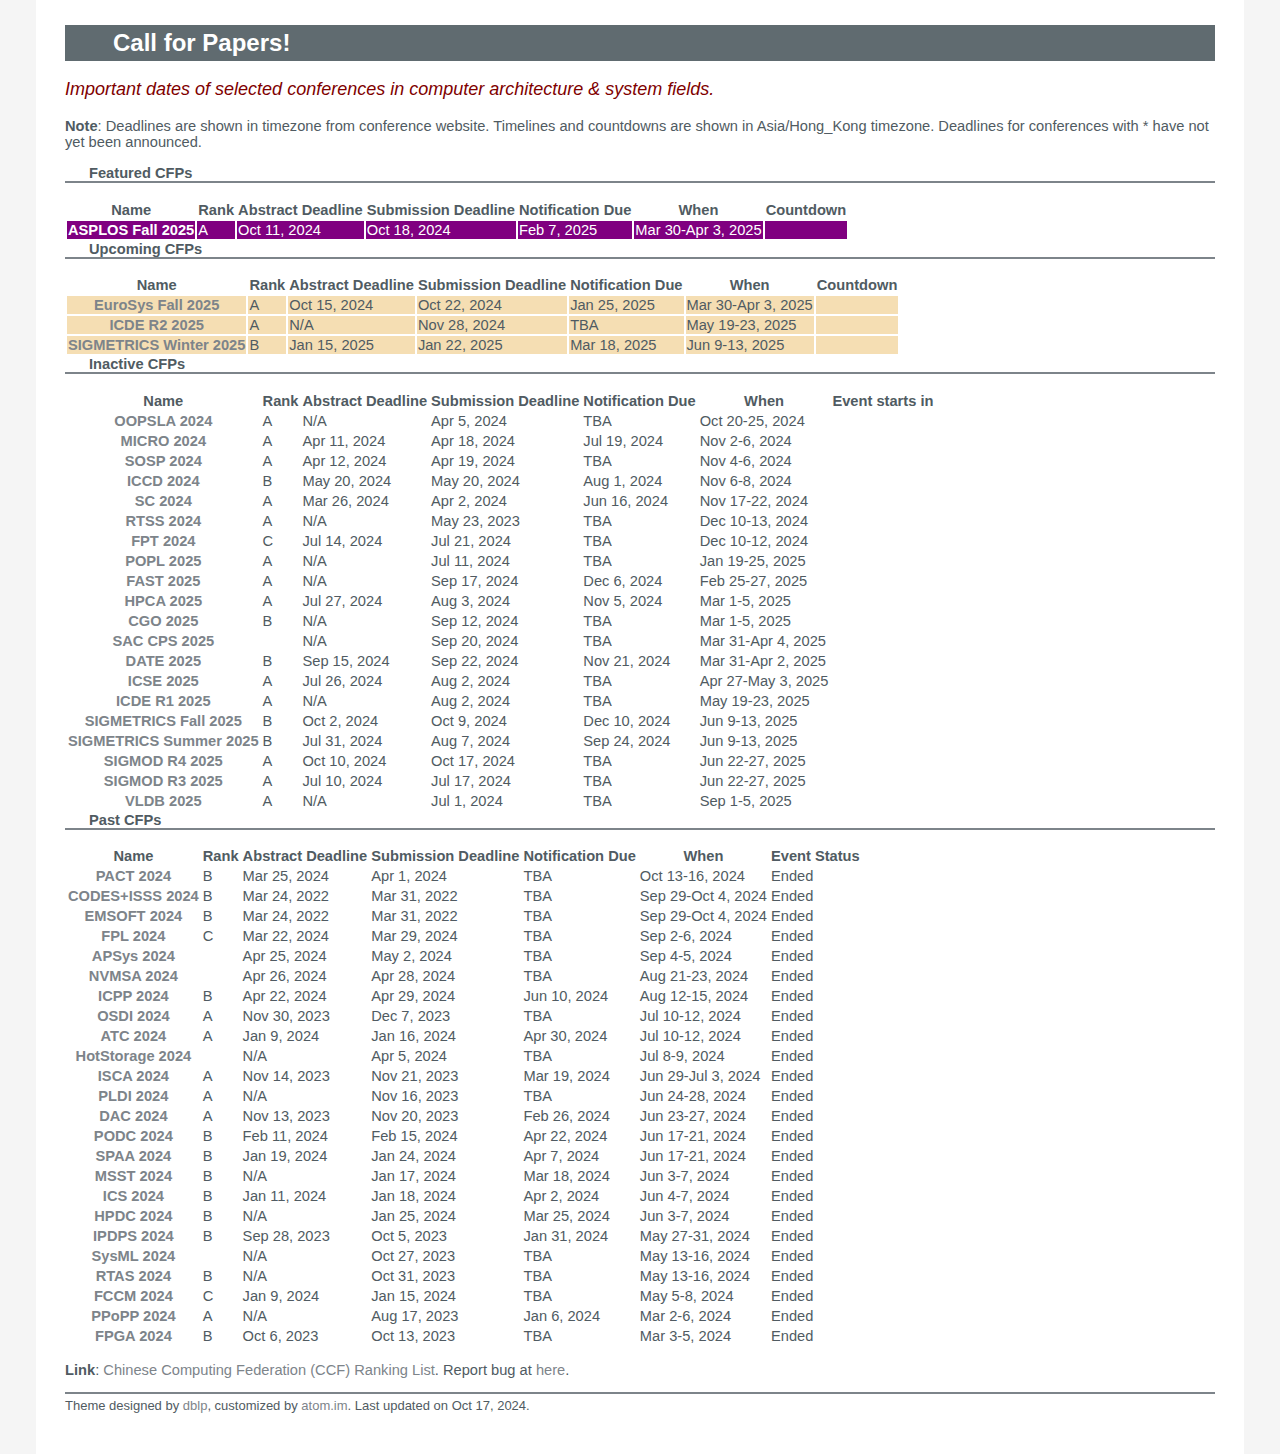
==== commit 49cf40c0: "deploy: d4601cefed4e50ac0b6dc4f57461ba7f1e9f1c32" ====
--- a/index.html
+++ b/index.html
@@ -91,20 +91,6 @@
 					<tbody>
 						<tr class="item" style="background-color:Wheat">
 							<th scope="row">
-								<a href="https://2025.sigmod.org/" target="_blank">SIGMOD R4 2025</a>
-							</th>
-							<td>A</td>
-							<td>Oct 10, 2024</td>
-							<td>Oct 17, 2024</td>
-							<td>TBA</td>
-							<td>Jun 22-27, 2025</td>
-							<td>
-								<div data-countdown="2024-10-17 08:00:00"></div>
-							</td>
-						</tr>
-
-						<tr class="item" style="background-color:Wheat">
-							<th scope="row">
 								<a href="https://www.eurosys.org/news/eurosys-2025" target="_blank">EuroSys Fall 2025</a>
 							</th>
 							<td>A</td>
@@ -172,20 +158,6 @@
 					<tbody>
 						<tr class="item" style="background-color:white">
 							<th scope="row">
-								<a href="https://pact2024.github.io/" target="_blank">PACT 2024</a>
-							</th>
-							<td>B</td>
-							<td>Mar 25, 2024</td>
-							<td>Apr 1, 2024</td>
-							<td>TBA</td>
-							<td>Oct 13-16, 2024</td>
-							<td>
-								In Progress
-							</td>
-						</tr>
-
-						<tr class="item" style="background-color:white">
-							<th scope="row">
 								<a href="https://2024.splashcon.org/" target="_blank">OOPSLA 2024</a>
 							</th>
 							<td>A</td>
@@ -419,6 +391,20 @@
 							<td>Jun 9-13, 2025</td>
 							<td>
 								<div data-countdown="2025-06-09 08:00:00"></div>
+							</td>
+						</tr>
+
+						<tr class="item" style="background-color:white">
+							<th scope="row">
+								<a href="https://2025.sigmod.org/" target="_blank">SIGMOD R4 2025</a>
+							</th>
+							<td>A</td>
+							<td>Oct 10, 2024</td>
+							<td>Oct 17, 2024</td>
+							<td>TBA</td>
+							<td>Jun 22-27, 2025</td>
+							<td>
+								<div data-countdown="2025-06-22 08:00:00"></div>
 							</td>
 						</tr>
 
@@ -477,6 +463,20 @@
 					<tbody>
 						<tr class="item" style="background-color:white">
 							<th scope="row">
+								<a href="https://pact2024.github.io/" target="_blank">PACT 2024</a>
+							</th>
+							<td>B</td>
+							<td>Mar 25, 2024</td>
+							<td>Apr 1, 2024</td>
+							<td>TBA</td>
+							<td>Oct 13-16, 2024</td>
+							<td>
+								Ended
+							</td>
+						</tr>
+
+						<tr class="item" style="background-color:white">
+							<th scope="row">
 								<a href="http://www.esweek.org" target="_blank">CODES&#43;ISSS 2024</a>
 							</th>
 							<td>B</td>
@@ -810,7 +810,7 @@
 	<div class="clear-both"></div>
 	<div id="footer">
 		<div class="info">
-			<p>Theme designed by <a href="https://dblp.uni-trier.de/">dblp</a>, customized by <a href="https://atom.im">atom.im</a>. Last updated on Oct 13, 2024.</p>
+			<p>Theme designed by <a href="https://dblp.uni-trier.de/">dblp</a>, customized by <a href="https://atom.im">atom.im</a>. Last updated on Oct 17, 2024.</p>
 		</div>
 	</div>
 
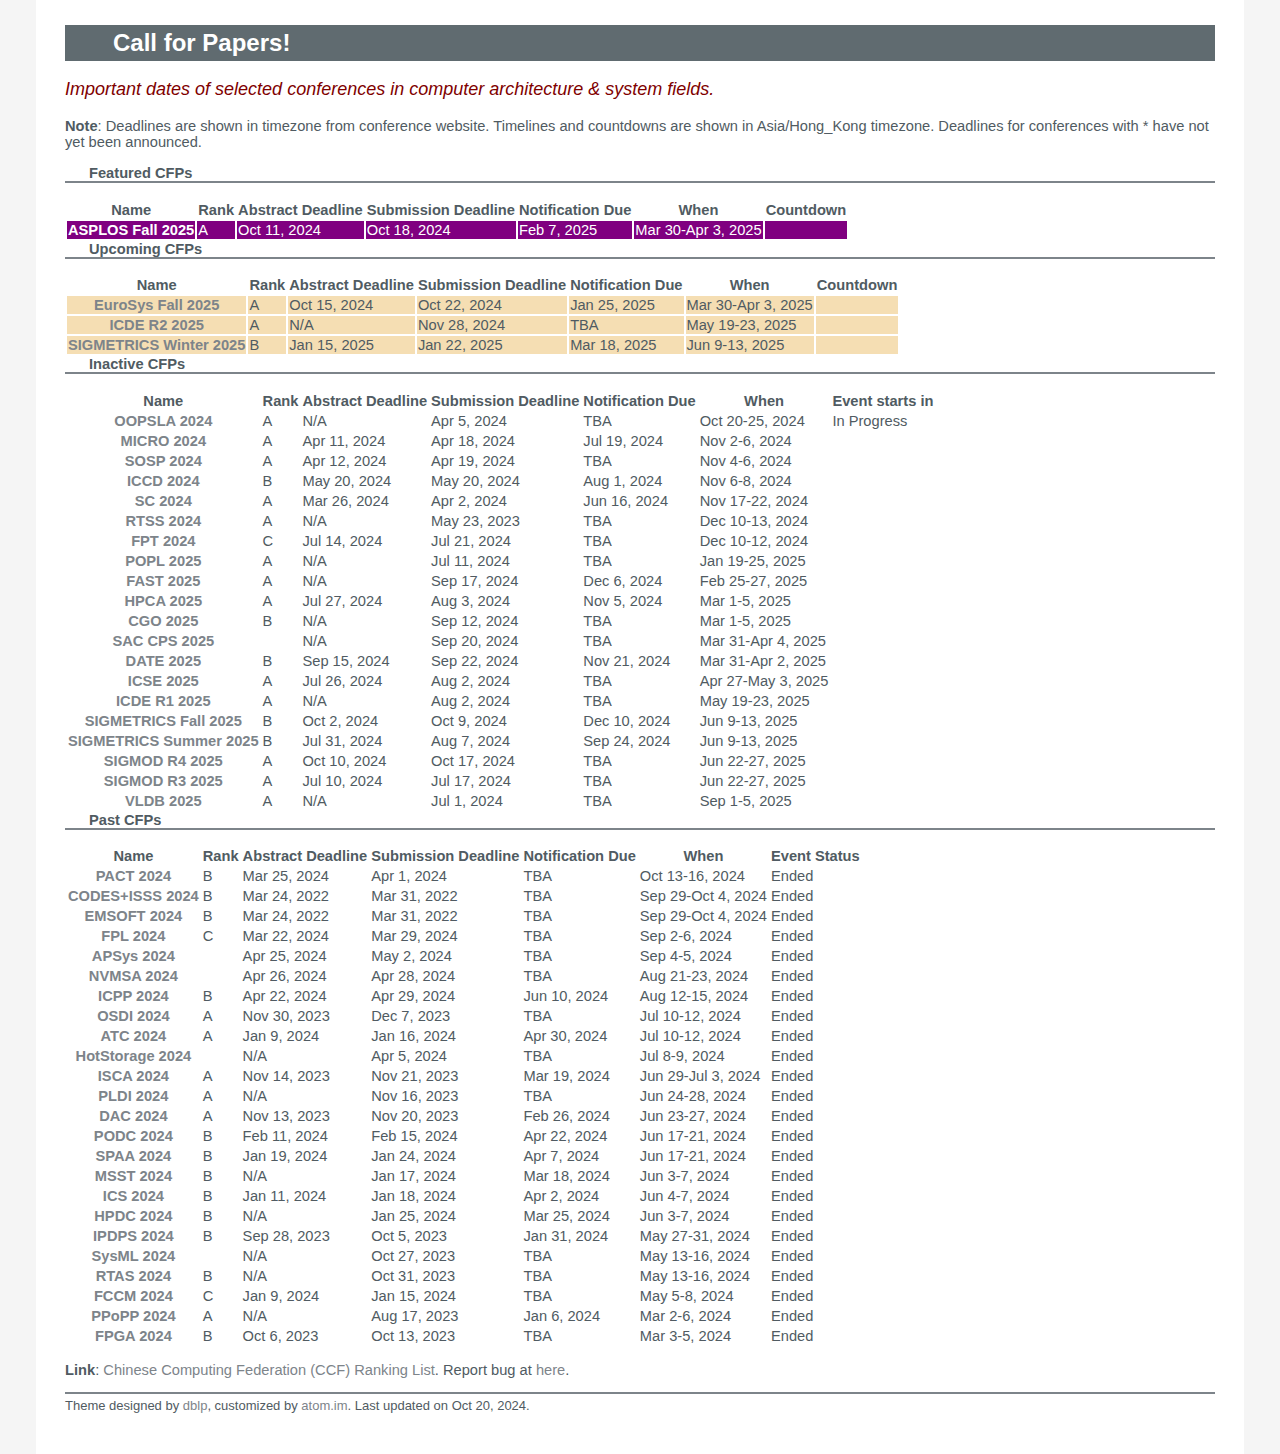
==== commit da197c4f: "deploy: d4601cefed4e50ac0b6dc4f57461ba7f1e9f1c32" ====
--- a/index.html
+++ b/index.html
@@ -166,7 +166,7 @@
 							<td>TBA</td>
 							<td>Oct 20-25, 2024</td>
 							<td>
-								<div data-countdown="2024-10-20 08:00:00"></div>
+								In Progress
 							</td>
 						</tr>
 
@@ -810,7 +810,7 @@
 	<div class="clear-both"></div>
 	<div id="footer">
 		<div class="info">
-			<p>Theme designed by <a href="https://dblp.uni-trier.de/">dblp</a>, customized by <a href="https://atom.im">atom.im</a>. Last updated on Oct 17, 2024.</p>
+			<p>Theme designed by <a href="https://dblp.uni-trier.de/">dblp</a>, customized by <a href="https://atom.im">atom.im</a>. Last updated on Oct 20, 2024.</p>
 		</div>
 	</div>
 
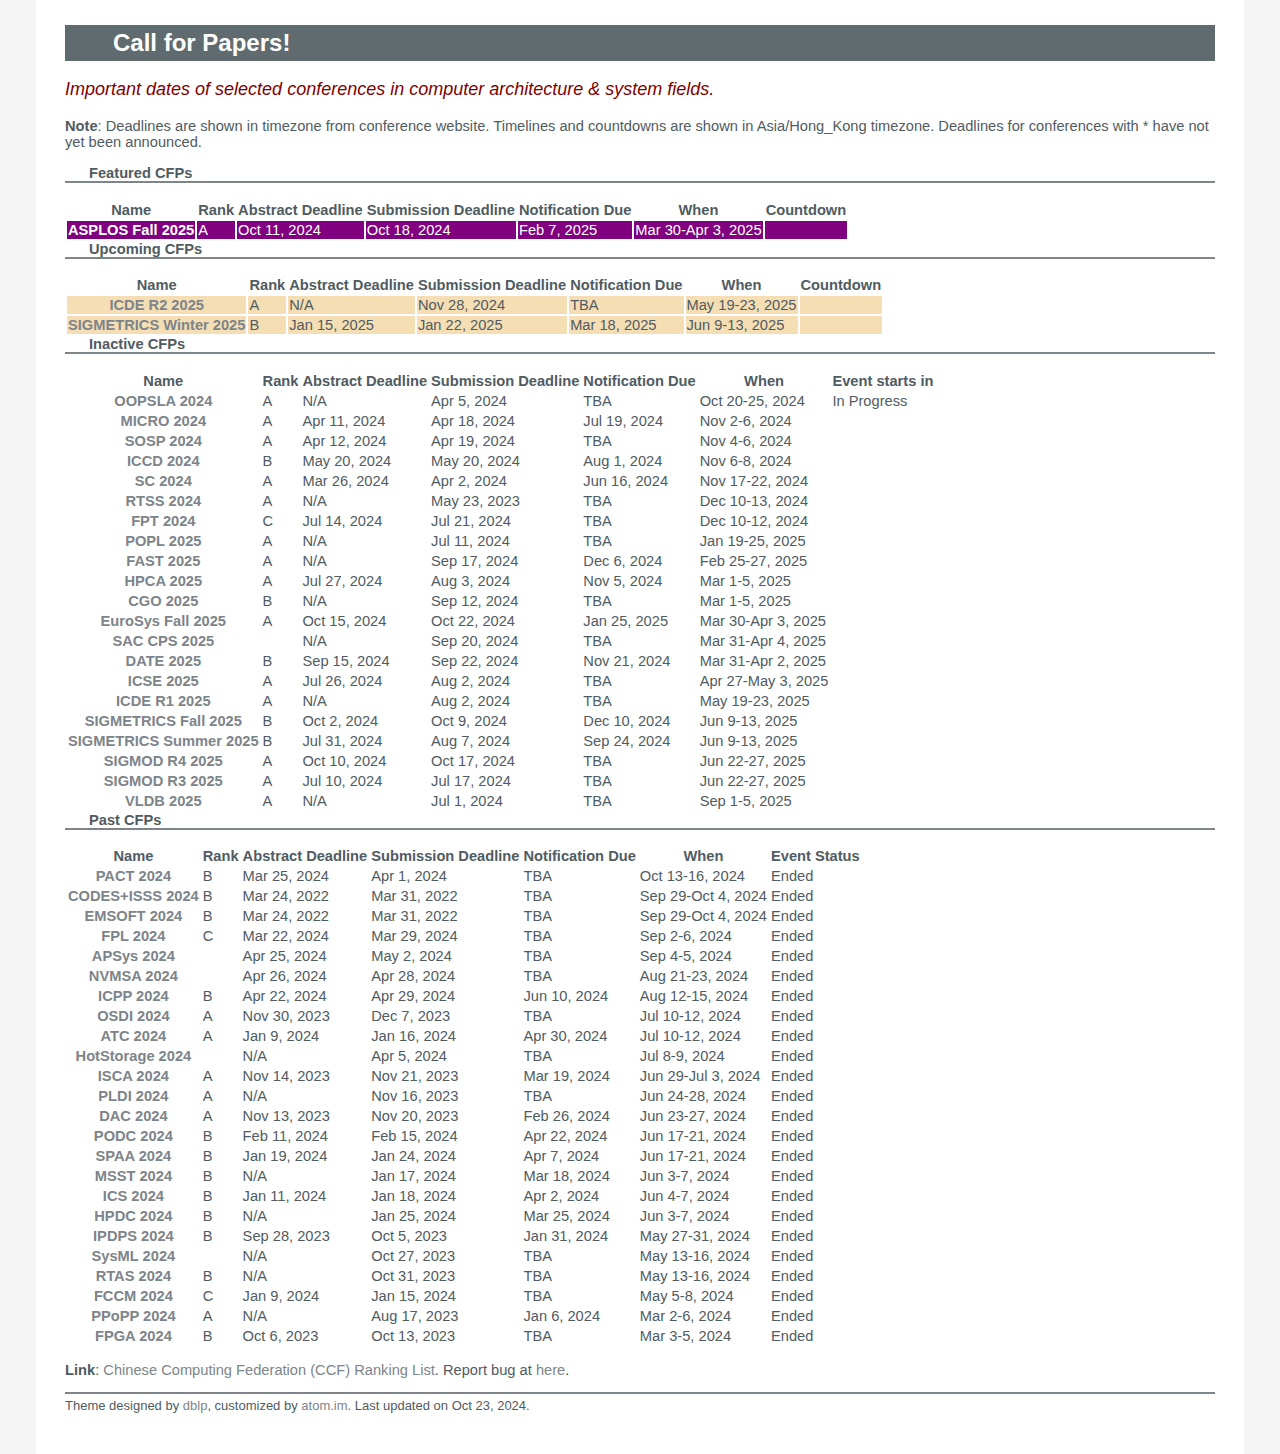
==== commit 2e1d909c: "deploy: d4601cefed4e50ac0b6dc4f57461ba7f1e9f1c32" ====
--- a/index.html
+++ b/index.html
@@ -91,20 +91,6 @@
 					<tbody>
 						<tr class="item" style="background-color:Wheat">
 							<th scope="row">
-								<a href="https://www.eurosys.org/news/eurosys-2025" target="_blank">EuroSys Fall 2025</a>
-							</th>
-							<td>A</td>
-							<td>Oct 15, 2024</td>
-							<td>Oct 22, 2024</td>
-							<td>Jan 25, 2025</td>
-							<td>Mar 30-Apr 3, 2025</td>
-							<td>
-								<div data-countdown="2024-10-23 19:59:59"></div>
-							</td>
-						</tr>
-
-						<tr class="item" style="background-color:Wheat">
-							<th scope="row">
 								<a href="https://icde2025.github.io/" target="_blank">ICDE R2 2025</a>
 							</th>
 							<td>A</td>
@@ -312,6 +298,20 @@
 
 						<tr class="item" style="background-color:white">
 							<th scope="row">
+								<a href="https://www.eurosys.org/news/eurosys-2025" target="_blank">EuroSys Fall 2025</a>
+							</th>
+							<td>A</td>
+							<td>Oct 15, 2024</td>
+							<td>Oct 22, 2024</td>
+							<td>Jan 25, 2025</td>
+							<td>Mar 30-Apr 3, 2025</td>
+							<td>
+								<div data-countdown="2025-03-30 08:00:00"></div>
+							</td>
+						</tr>
+
+						<tr class="item" style="background-color:white">
+							<th scope="row">
 								<a href="https://www.sigapp.org/sac/sac2025/" target="_blank">SAC CPS 2025</a>
 							</th>
 							<td></td>
@@ -810,7 +810,7 @@
 	<div class="clear-both"></div>
 	<div id="footer">
 		<div class="info">
-			<p>Theme designed by <a href="https://dblp.uni-trier.de/">dblp</a>, customized by <a href="https://atom.im">atom.im</a>. Last updated on Oct 20, 2024.</p>
+			<p>Theme designed by <a href="https://dblp.uni-trier.de/">dblp</a>, customized by <a href="https://atom.im">atom.im</a>. Last updated on Oct 23, 2024.</p>
 		</div>
 	</div>
 
